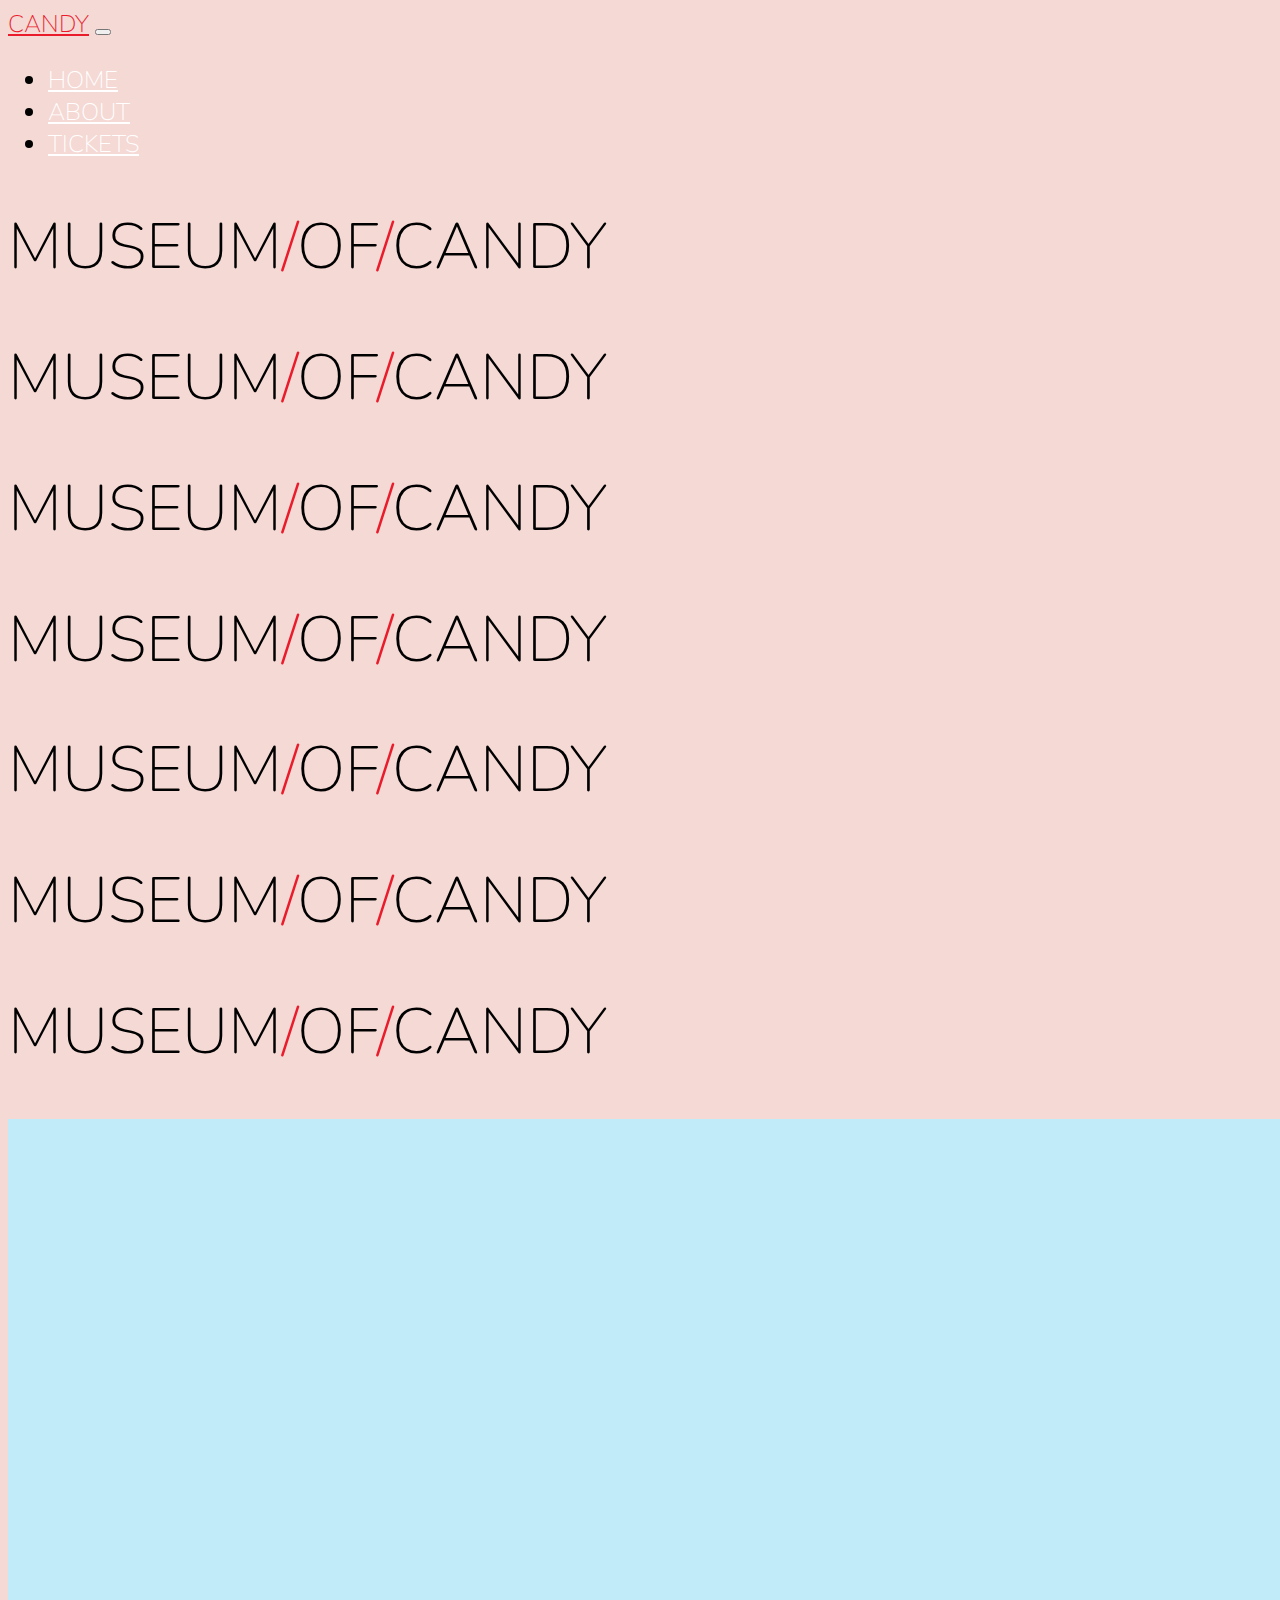
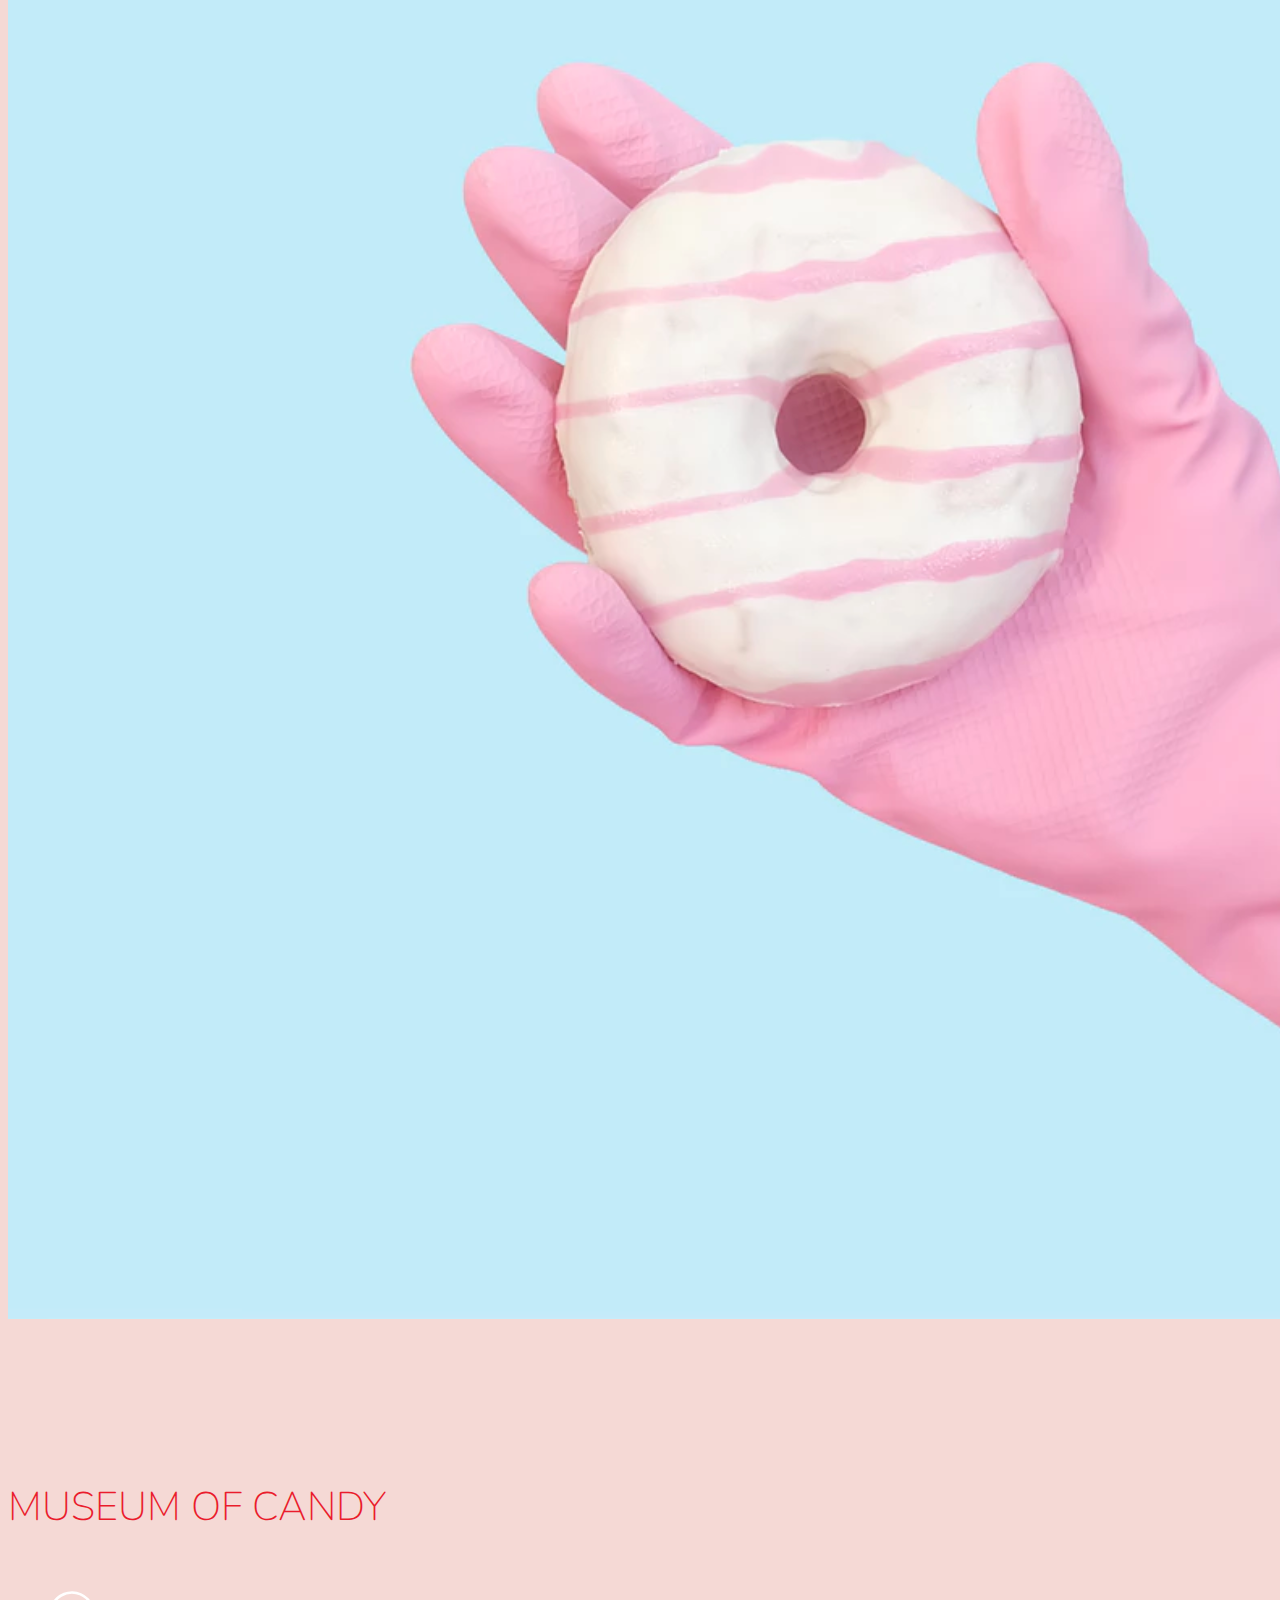
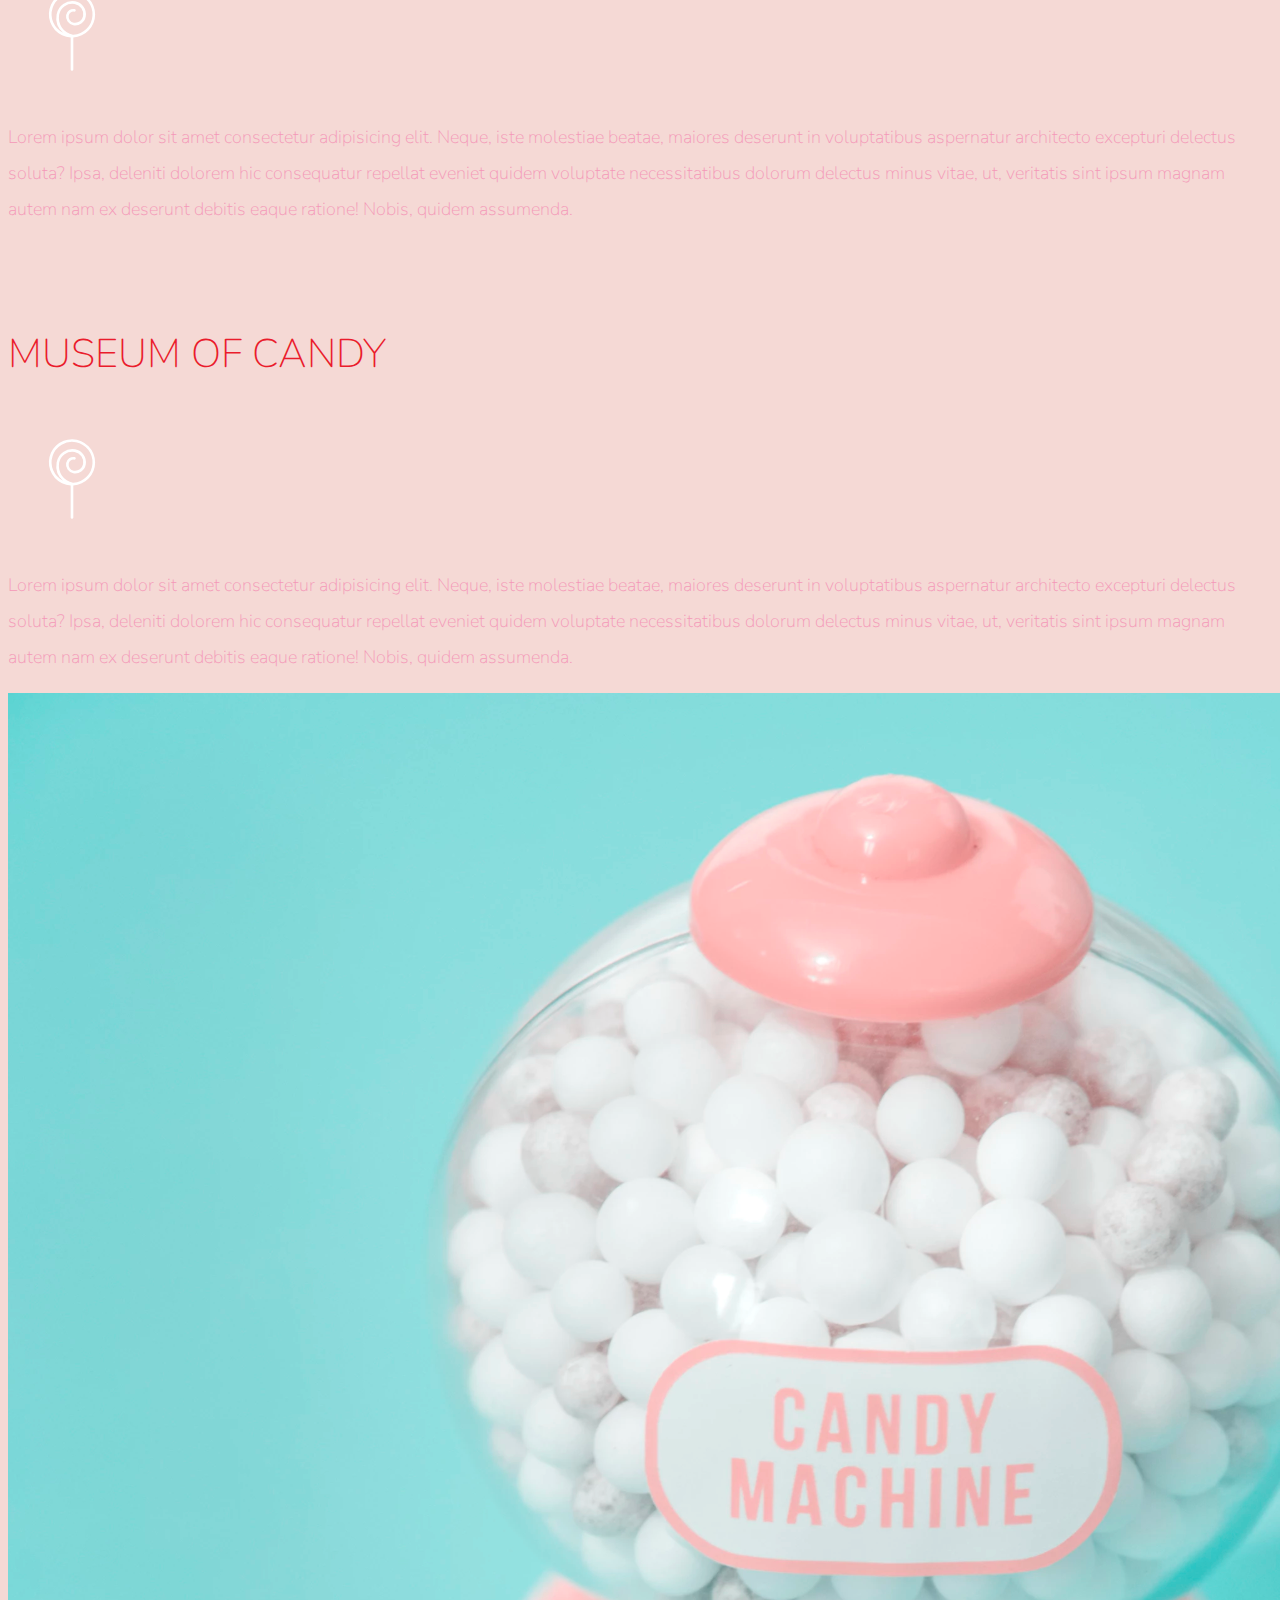
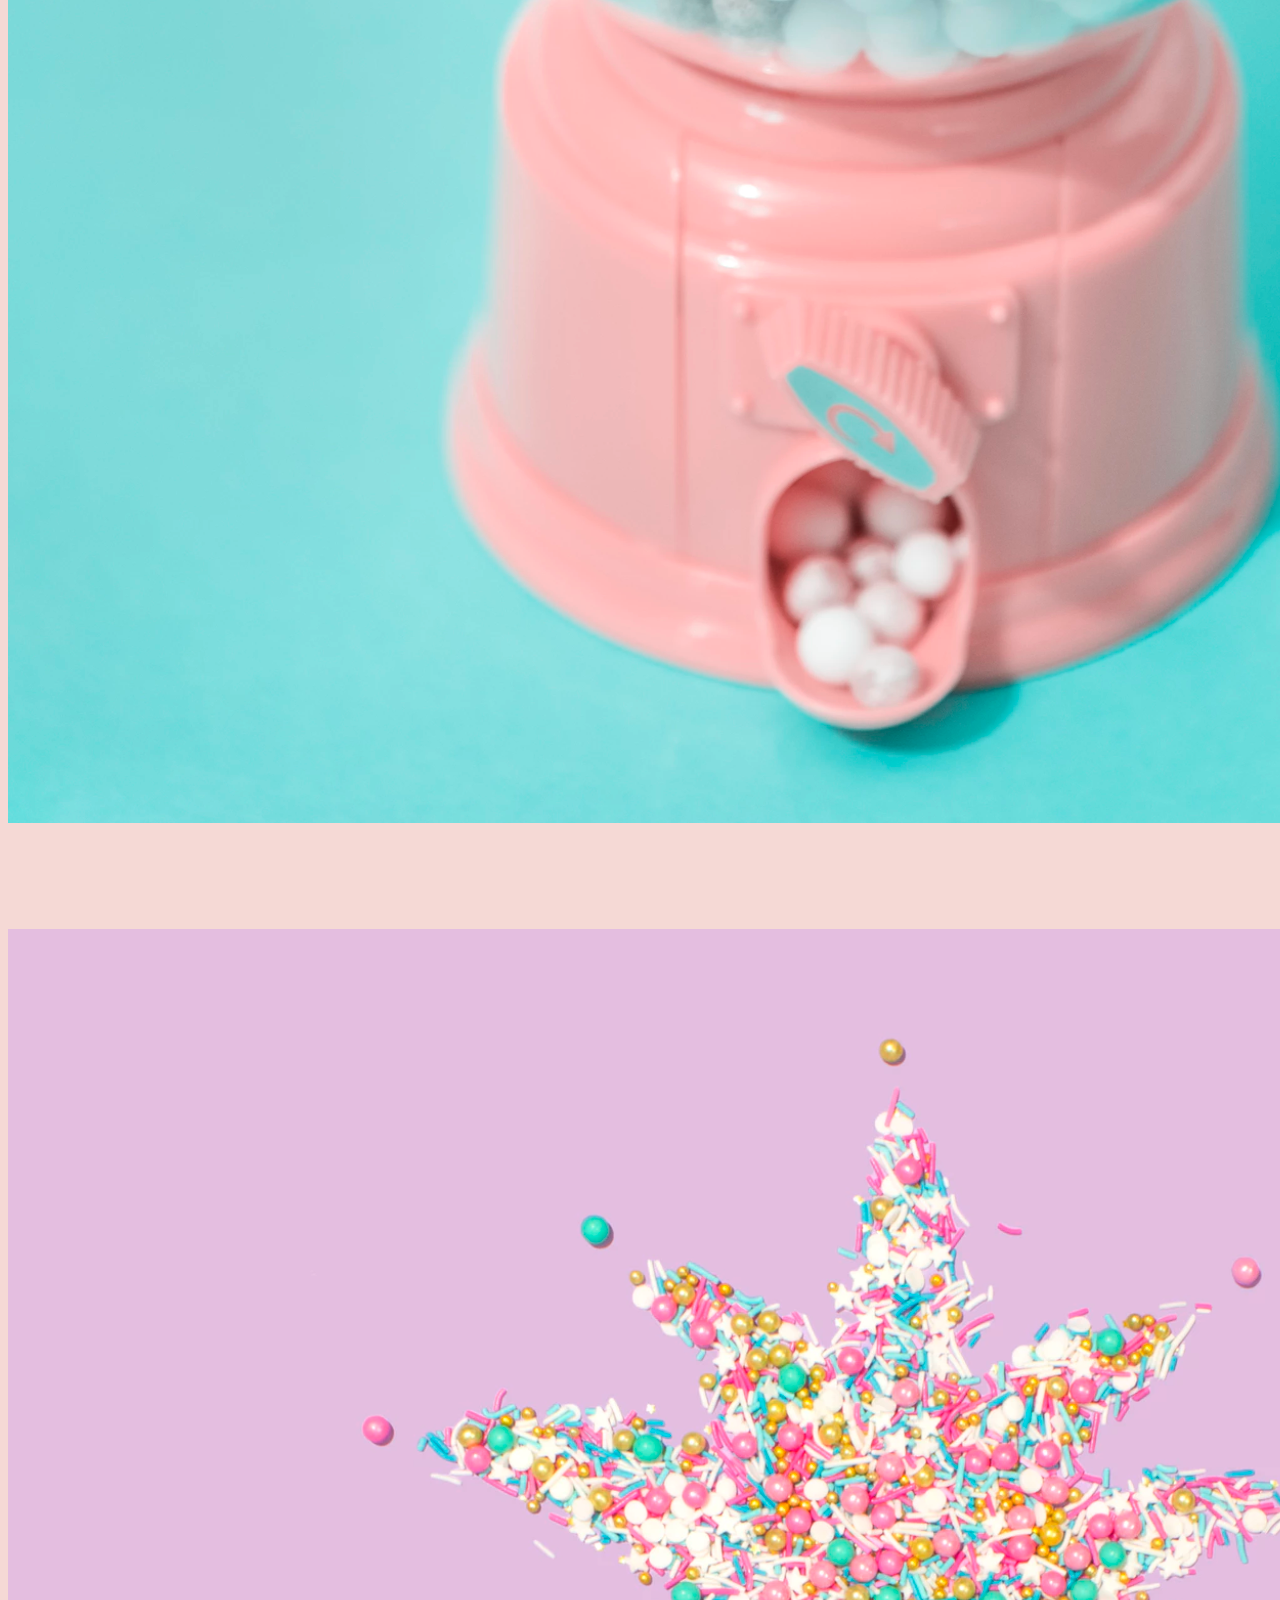
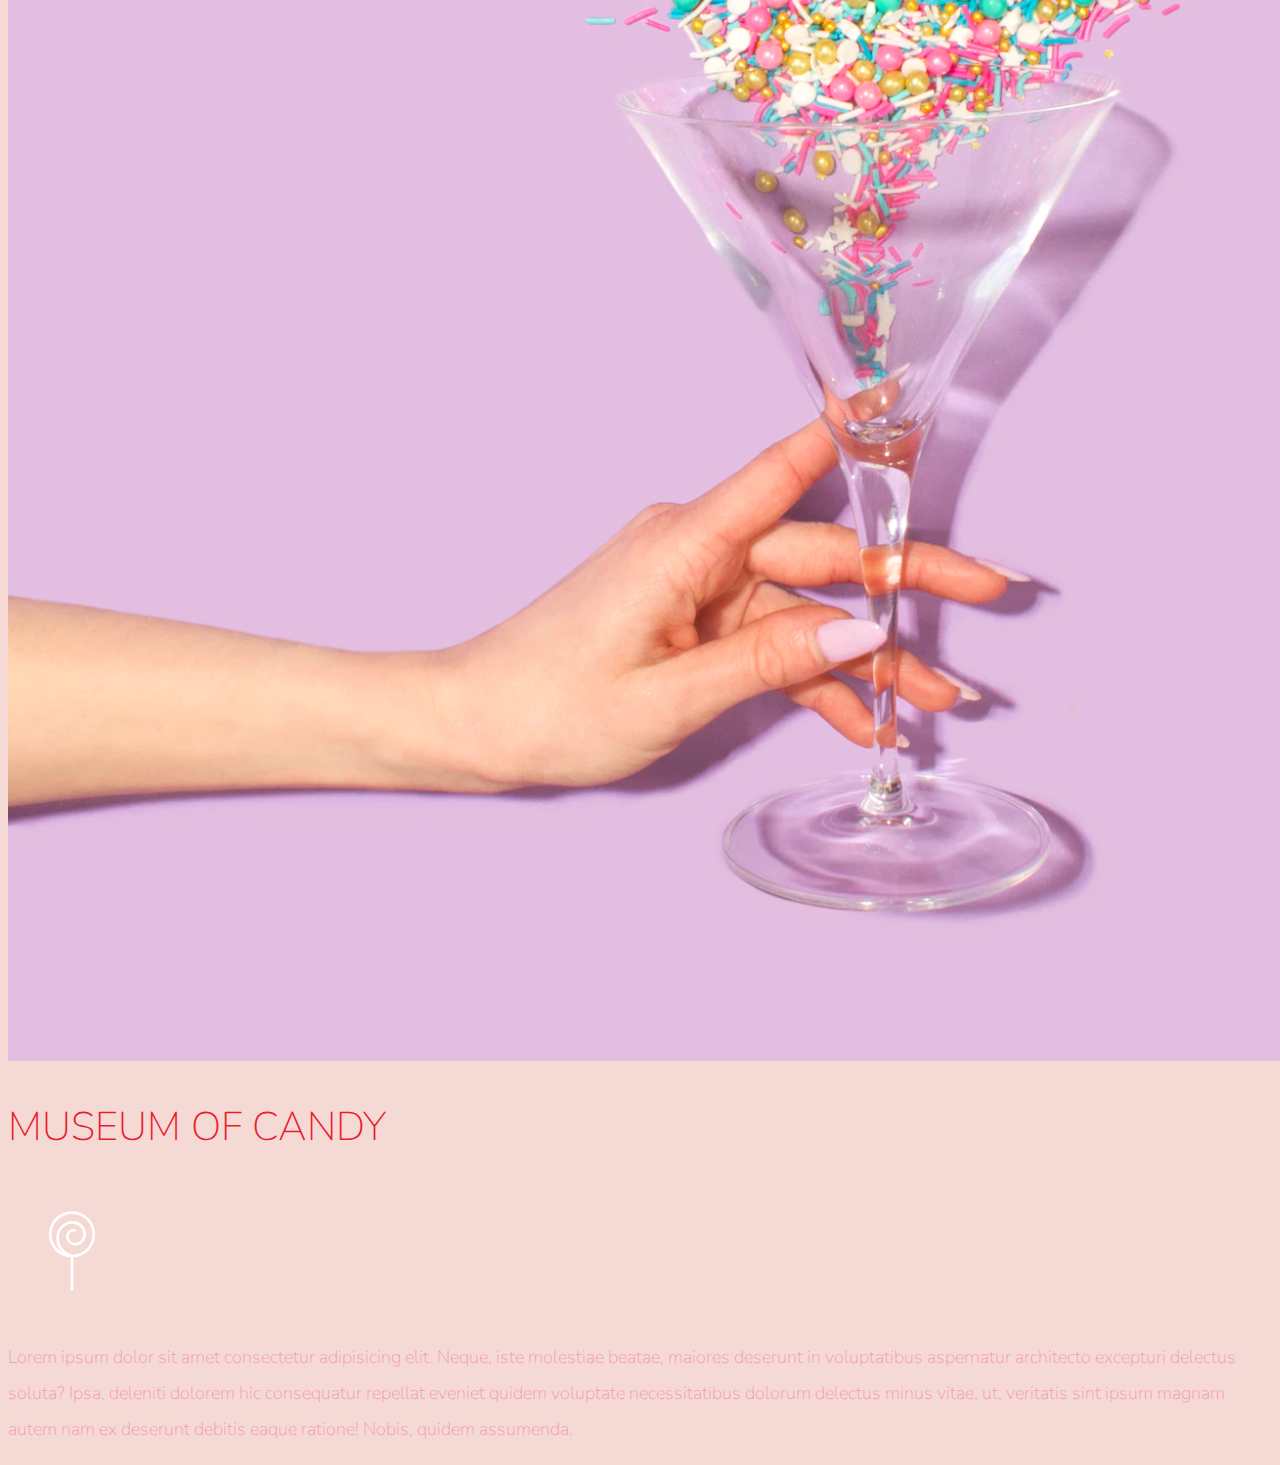
==== Museum-of-candy/Museum.html @ aa5baa34 "museum" ====
<!doctype html>
<html lang="en">

<head>
    <!-- Required meta tags -->
    <meta charset="utf-8">
    <meta name="viewport" content="width=device-width, initial-scale=1, shrink-to-fit=no">

    <!-- Google Font -->
    <link href="https://fonts.googleapis.com/css?family=Nunito:200,300,400,700" rel="stylesheet">

    <!-- Bootstrap CSS -->
    <link rel="stylesheet" href="https://stackpath.bootstrapcdn.com/bootstrap/4.1.3/css/bootstrap.min.css"
        integrity="sha384-MCw98/SFnGE8fJT3GXwEOngsV7Zt27NXFoaoApmYm81iuXoPkFOJwJ8ERdknLPMO" crossorigin="anonymous">

    <!-- Custom CSS -->
    <link rel="stylesheet" href="Museum.css">

    <title>Museum of Candy</title>
</head>

<body>
    <nav id="mainNavbar" class="navbar navbar-dark navbar-expand-md py-0 fixed-top">
        <a href="#" class="navbar-brand">CANDY</a>
        <button class="navbar-toggler" data-toggle="collapse" data-target="#navLinks" aria-label="Toggle navigation">
            <span class="navbar-toggler-icon"></span>
        </button>
        <div class="collapse navbar-collapse" id="navLinks">
            <ul class="navbar-nav">
                <li class="nav-item">
                    <a href="" class="nav-link">HOME</a>
                </li>
                <li class="nav-item">
                    <a href="" class="nav-link">ABOUT</a>
                </li>
                <li class="nav-item">
                    <a href="" class="nav-link">TICKETS</a>
                </li>
            </ul>
        </div>
    </nav>

    <section class="container-fluid px-0">
        <div class="row align-items-center">
            <div class="col-lg-6">
                <div id="headingGroup" class="text-white text-center d-none d-lg-block mt-5">
                    <h1 class="">MUSEUM<span>/</span>OF<span>/</span>CANDY</h1>
                    <h1 class="">MUSEUM<span>/</span>OF<span>/</span>CANDY</h1>
                    <h1 class="">MUSEUM<span>/</span>OF<span>/</span>CANDY</h1>
                    <h1 class="">MUSEUM<span>/</span>OF<span>/</span>CANDY</h1>
                    <h1 class="">MUSEUM<span>/</span>OF<span>/</span>CANDY</h1>
                    <h1 class="">MUSEUM<span>/</span>OF<span>/</span>CANDY</h1>
                    <h1 class="">MUSEUM<span>/</span>OF<span>/</span>CANDY</h1>
                </div>
            </div>
            <div class="col-lg-6">
                <img class="img-fluid" src="./images/hand2.png" alt="">
            </div>
        </div>
    </section>

    <section class="container-fluid px-0">
        <div class="row align-items-center content">
            <div class="col-md-6 order-2 order-md-1">
                <img src="milk.png" alt="" class="img-fluid">
            </div>
            <div class="col-md-6 text-center order-1 order-md-2">
                <div class="row justify-content-center">
                    <div class="col-10 col-lg-8 blurb mb-5 mb-md-0">
                        <h2>MUSEUM OF CANDY</h2>
                        <img src="./images/lolli_icon.png" alt="" class="d-none d-lg-inline">
                        <p class="lead">Lorem ipsum dolor sit amet consectetur adipisicing elit. Neque, iste molestiae
                            beatae, maiores deserunt
                            in voluptatibus
                            aspernatur architecto excepturi delectus soluta? Ipsa, deleniti dolorem hic consequatur
                            repellat eveniet quidem
                            voluptate necessitatibus dolorum delectus minus vitae, ut, veritatis sint ipsum magnam
                            autem nam ex deserunt debitis
                            eaque ratione! Nobis, quidem assumenda.</p>
                    </div>
                </div>
            </div>
        </div>
        <div class="row align-items-center content">
            <div class="col-md-6 text-center">
                <div class="row justify-content-center">
                    <div class="col-10 col-lg-8 blurb mb-5 mb-md-0">
                        <h2>MUSEUM OF CANDY</h2>
                        <img src="./images/lolli_icon.png" alt="" class="d-none d-lg-inline">
                        <p class="lead">Lorem ipsum dolor sit amet consectetur adipisicing elit. Neque, iste molestiae
                            beatae, maiores deserunt
                            in voluptatibus
                            aspernatur architecto excepturi delectus soluta? Ipsa, deleniti dolorem hic consequatur
                            repellat eveniet quidem
                            voluptate necessitatibus dolorum delectus minus vitae, ut, veritatis sint ipsum magnam
                            autem nam ex deserunt debitis
                            eaque ratione! Nobis, quidem assumenda.</p>
                    </div>
                </div>
            </div>
            <div class="col-md-6">
                <img src="./images/gumball.png" alt="" class="img-fluid">
            </div>
        </div>
        <div class="row align-items-center content">
            <div class="col-md-6 order-2 order-md-1">
                <img src="./images/sprinkles.png" alt="" class="img-fluid">
            </div>
            <div class="col-md-6 text-center order-1 order-md-2">
                <div class="row justify-content-center">
                    <div class="col-10 col-lg-8 blurb mb-5 mb-md-0">
                        <h2>MUSEUM OF CANDY</h2>
                        <img src="./images/lolli_icon.png" alt="" class="d-none d-lg-inline">
                        <p class="lead">Lorem ipsum dolor sit amet consectetur adipisicing elit. Neque, iste molestiae
                            beatae, maiores
                            deserunt
                            in voluptatibus
                            aspernatur architecto excepturi delectus soluta? Ipsa, deleniti dolorem hic consequatur
                            repellat eveniet
                            quidem
                            voluptate necessitatibus dolorum delectus minus vitae, ut, veritatis sint ipsum magnam
                            autem nam ex deserunt
                            debitis
                            eaque ratione! Nobis, quidem assumenda.</p>
                    </div>
                </div>
            </div>
        </div>
    </section>

    <!-- Optional JavaScript -->
    <!-- jQuery first, then Popper.js, then Bootstrap JS -->
    <script src="https://code.jquery.com/jquery-3.3.1.slim.min.js"
        integrity="sha384-q8i/X+965DzO0rT7abK41JStQIAqVgRVzpbzo5smXKp4YfRvH+8abtTE1Pi6jizo"
        crossorigin="anonymous"></script>
    <script src="https://cdnjs.cloudflare.com/ajax/libs/popper.js/1.14.3/umd/popper.min.js"
        integrity="sha384-ZMP7rVo3mIykV+2+9J3UJ46jBk0WLaUAdn689aCwoqbBJiSnjAK/l8WvCWPIPm49"
        crossorigin="anonymous"></script>
    <script src="https://stackpath.bootstrapcdn.com/bootstrap/4.1.3/js/bootstrap.min.js"
        integrity="sha384-ChfqqxuZUCnJSK3+MXmPNIyE6ZbWh2IMqE241rYiqJxyMiZ6OW/JmZQ5stwEULTy"
        crossorigin="anonymous"></script>

    <script>
        $(function () {
            $(document).scroll(function () {
                var $nav = $("#mainNavbar");
                $nav.toggleClass("scrolled", $(this).scrollTop() > $nav.height());
            })
        })
    </script>
</body>

</html>
---- Museum-of-candy/Museum.css ----
body {
    background-color: #f5d9d5;
    font-family: "Nunito", sans-serif;
}

.blurb h2 {
    color: #ea1c2c;
    font-weight: 100;
    font-size: 2.5rem;
}

.blurb p {
    color: #f498b8;
    font-weight: 100;
    font-size: 1.125rem;
    line-height: 2;
}

.content {
    margin-top: 100px;
}

#mainNavbar {
    font-size: 1.5rem;
    font-weight: 100;
}

#mainNavbar .nav-link {
    color: white;
}

#mainNavbar .nav-link:hover {
    color: #ea1c2c
}

#mainNavbar .navbar-brand {
    color: #ea1c2c;
    font-size: 1.5rem;
}

#headingGroup span {
    color: #ea1c2c;
}

#headingGroup h1 {
    font-weight: 100;
    font-size: 4rem;
}

.navbar.scrolled {
    background-color: rgb(222,192,222);
    transition: background 500ms;
}

@media (max-width: 1200px) {
    #headingGroup h1 {
        font-weight: 100;
        font-size: 3rem;
    }
}
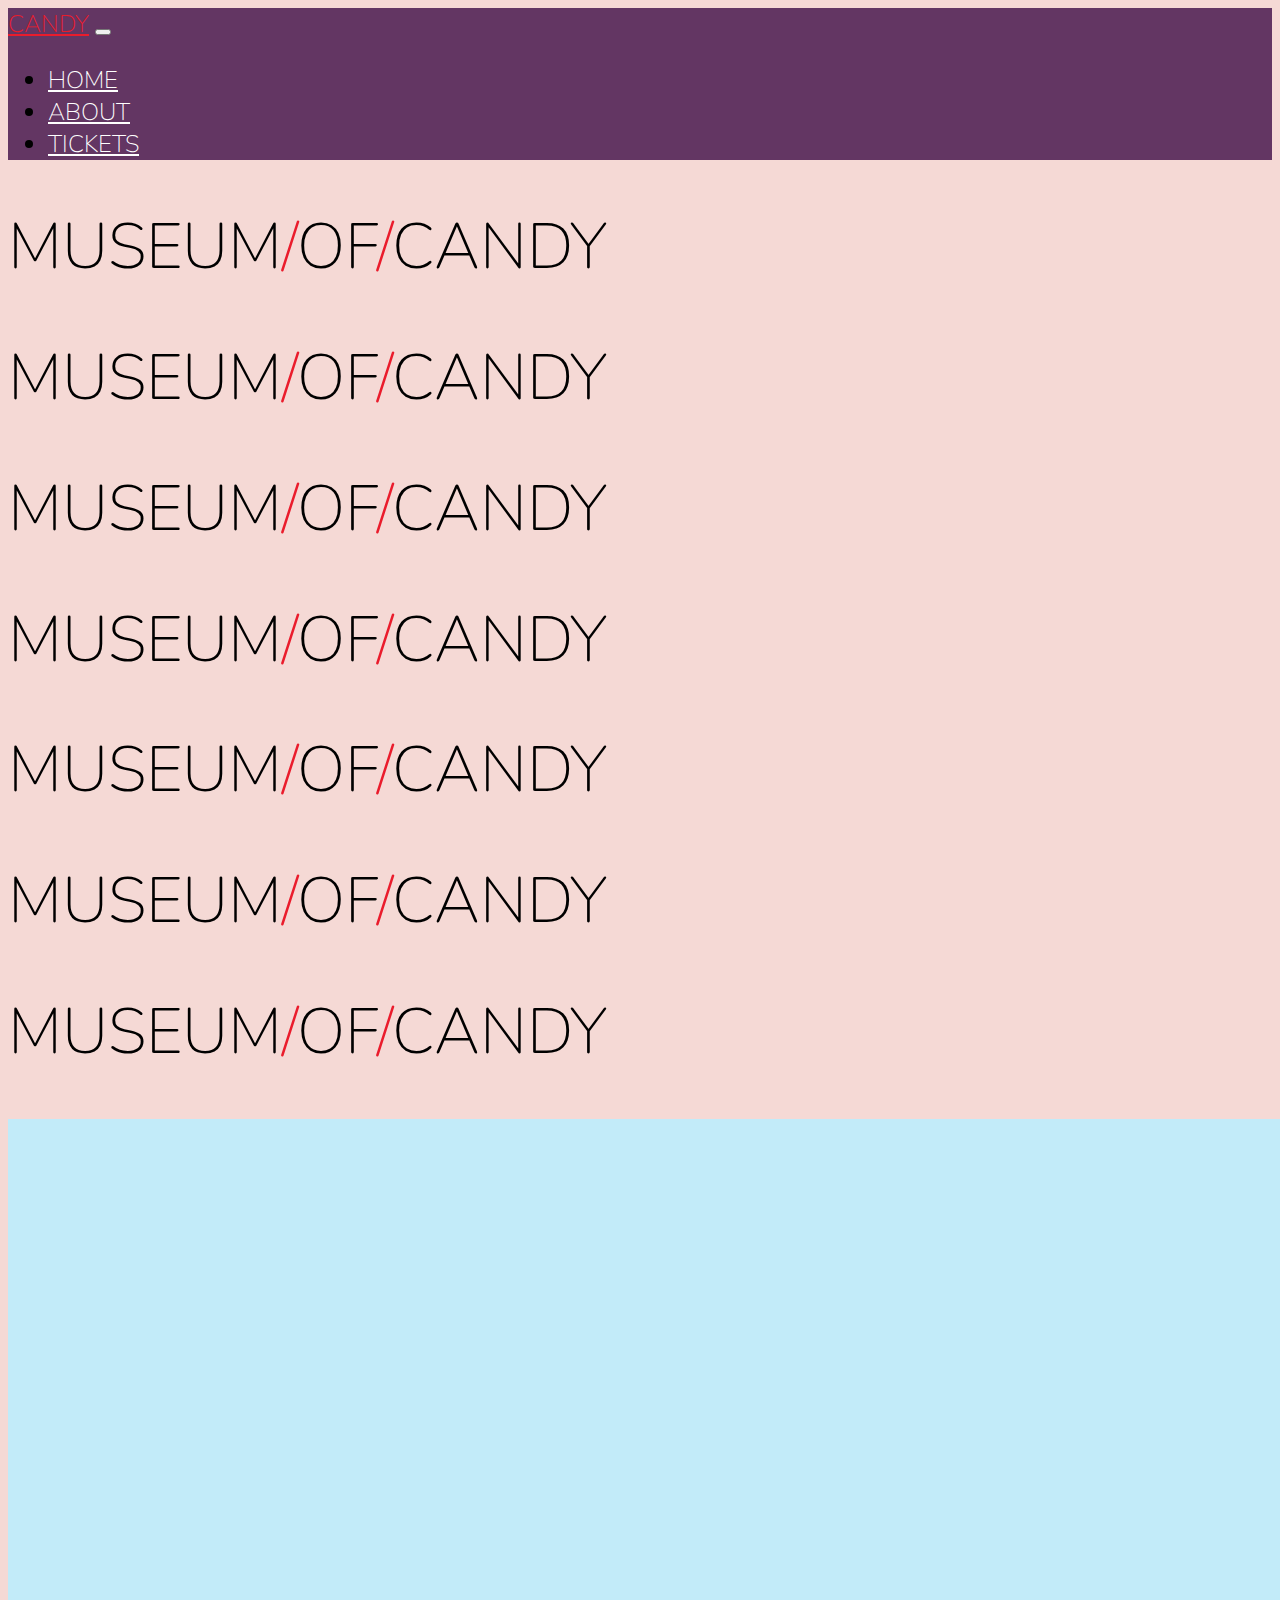
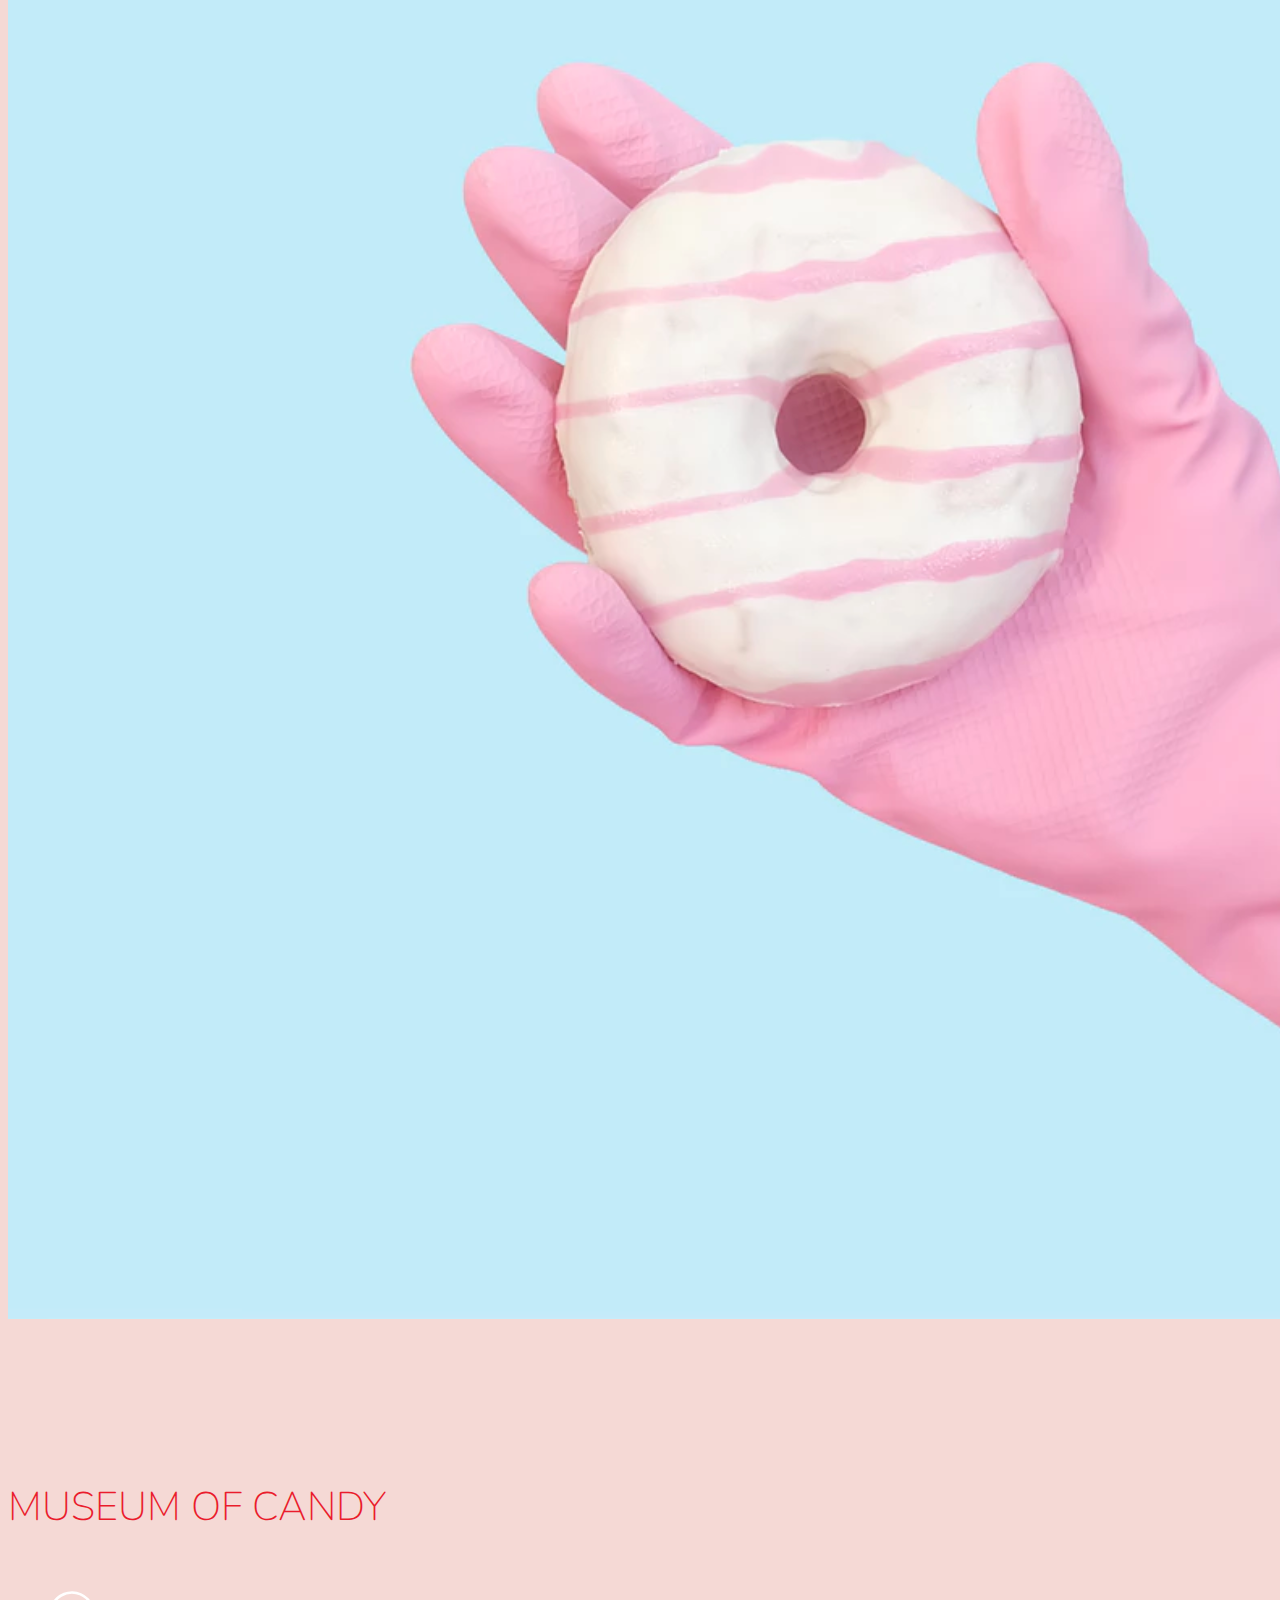
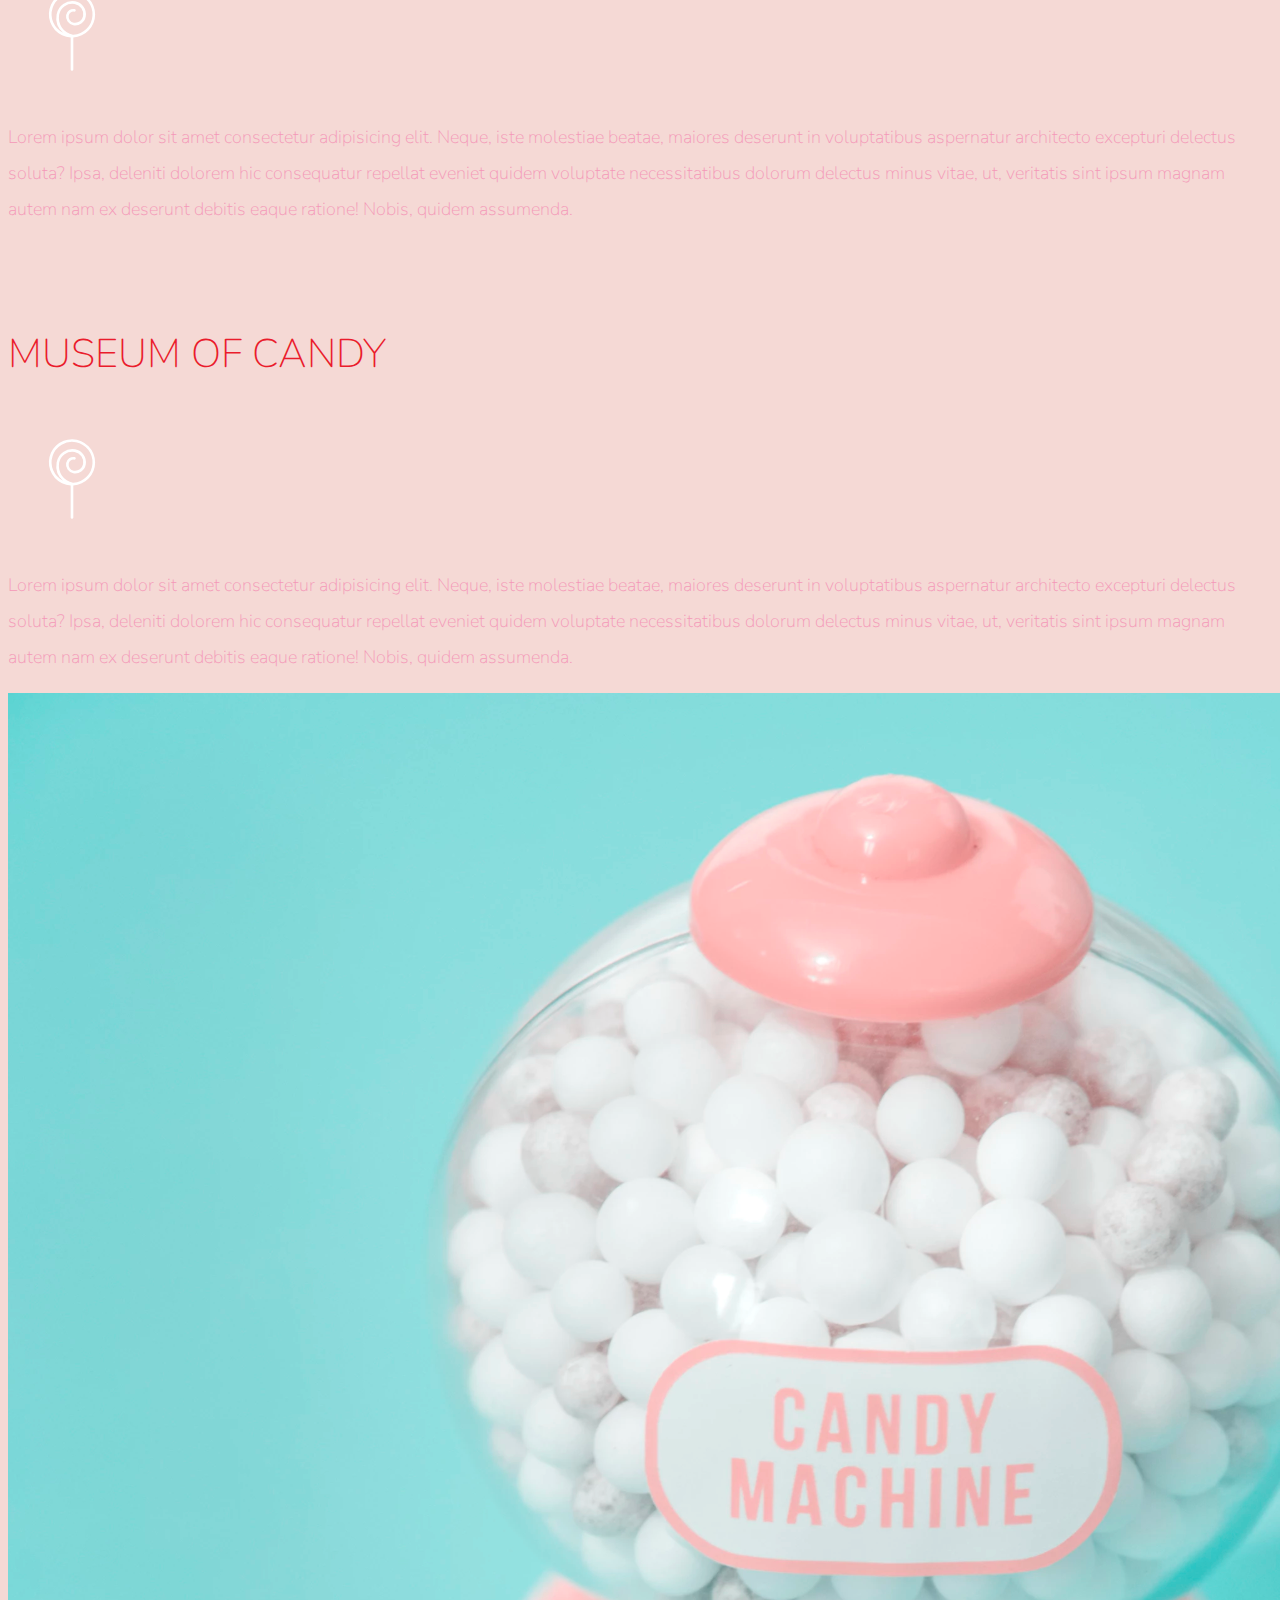
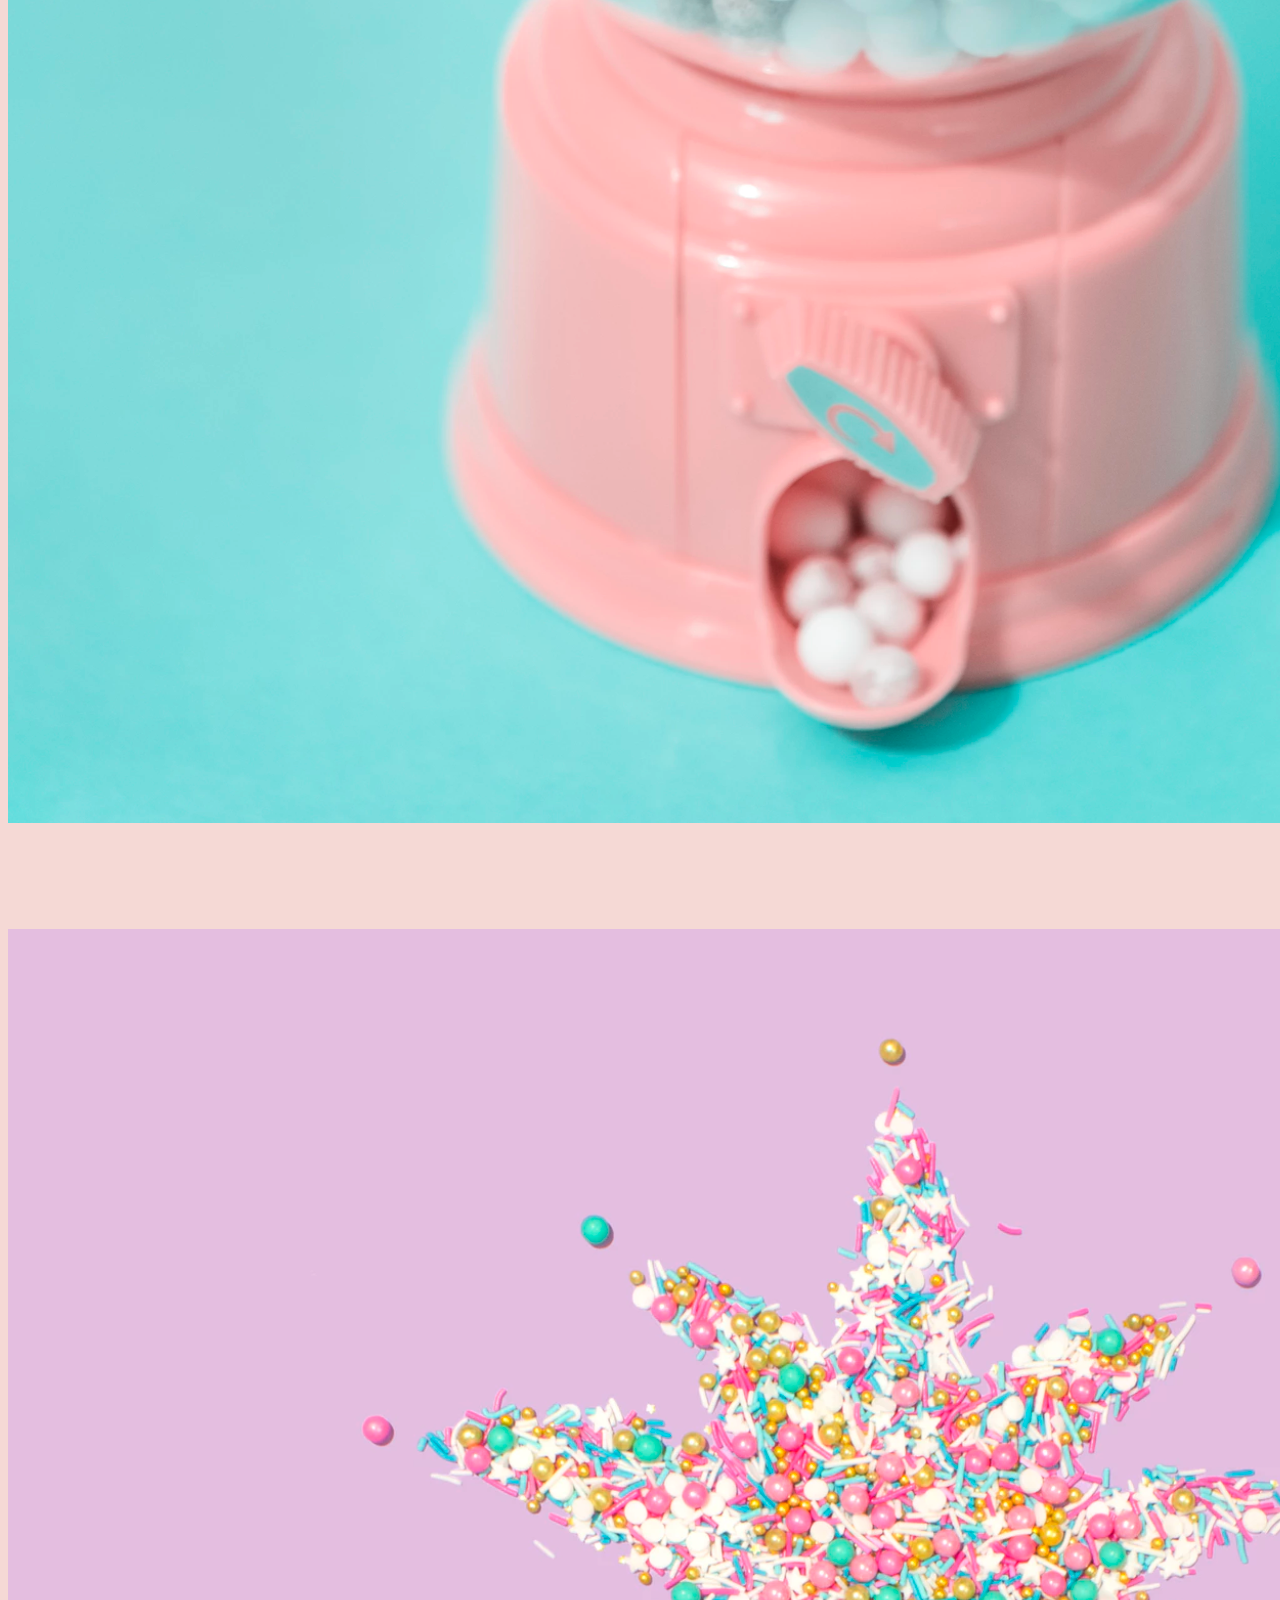
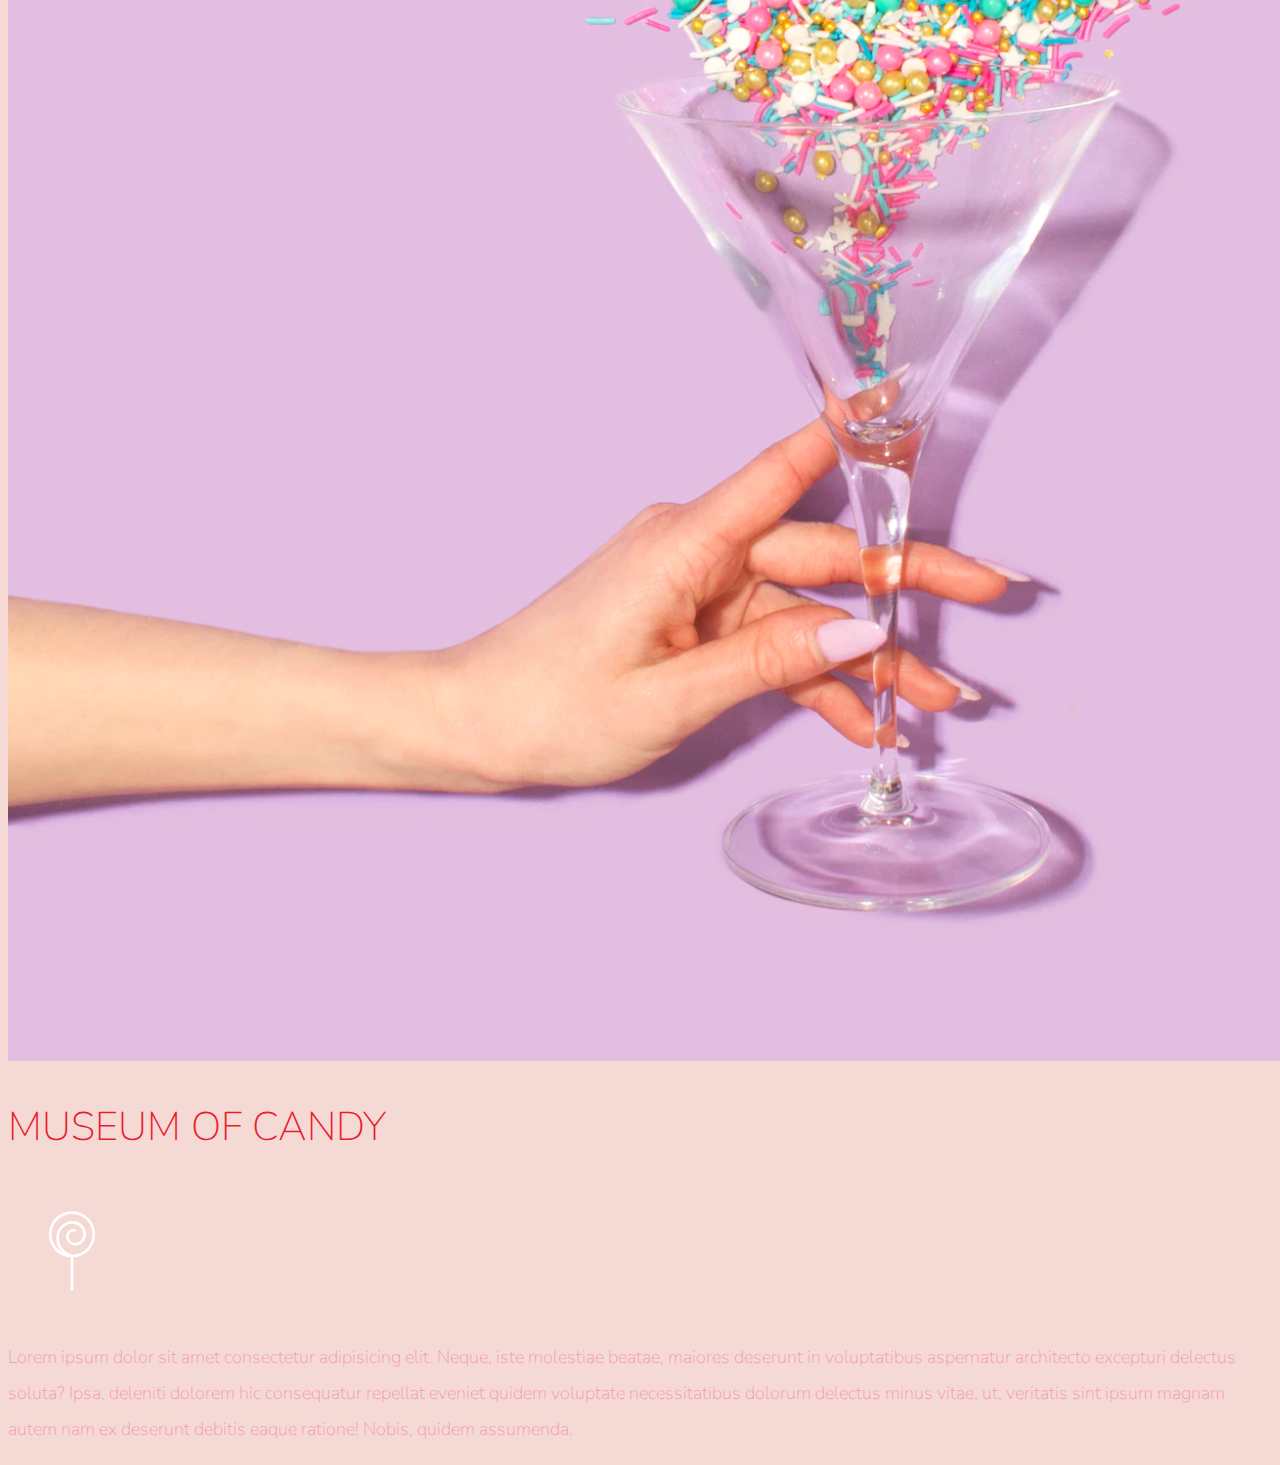
==== commit 5041990c: "Museum fixed" ====
--- a/Museum-of-candy/Museum.html
+++ b/Museum-of-candy/Museum.html
@@ -2,20 +2,13 @@
 <html lang="en">
 
 <head>
-    <!-- Required meta tags -->
     <meta charset="utf-8">
     <meta name="viewport" content="width=device-width, initial-scale=1, shrink-to-fit=no">
 
-    <!-- Google Font -->
     <link href="https://fonts.googleapis.com/css?family=Nunito:200,300,400,700" rel="stylesheet">
-
-    <!-- Bootstrap CSS -->
     <link rel="stylesheet" href="https://stackpath.bootstrapcdn.com/bootstrap/4.1.3/css/bootstrap.min.css"
         integrity="sha384-MCw98/SFnGE8fJT3GXwEOngsV7Zt27NXFoaoApmYm81iuXoPkFOJwJ8ERdknLPMO" crossorigin="anonymous">
-
-    <!-- Custom CSS -->
     <link rel="stylesheet" href="Museum.css">
-
     <title>Museum of Candy</title>
 </head>
 
@@ -28,10 +21,10 @@
         <div class="collapse navbar-collapse" id="navLinks">
             <ul class="navbar-nav">
                 <li class="nav-item">
-                    <a href="" class="nav-link">HOME</a>
+                    <a href="#home" class="nav-link">HOME</a>
                 </li>
                 <li class="nav-item">
-                    <a href="" class="nav-link">ABOUT</a>
+                    <a href="#about" class="nav-link">ABOUT</a>
                 </li>
                 <li class="nav-item">
                     <a href="" class="nav-link">TICKETS</a>
@@ -40,7 +33,7 @@
         </div>
     </nav>
 
-    <section class="container-fluid px-0">
+    <section class="container-fluid px-0" id="home">
         <div class="row align-items-center">
             <div class="col-lg-6">
                 <div id="headingGroup" class="text-white text-center d-none d-lg-block mt-5">
@@ -59,7 +52,7 @@
         </div>
     </section>
 
-    <section class="container-fluid px-0">
+    <section class="container-fluid px-0" id="about">
         <div class="row align-items-center content">
             <div class="col-md-6 order-2 order-md-1">
                 <img src="milk.png" alt="" class="img-fluid">
@@ -128,26 +121,9 @@
         </div>
     </section>
 
-    <!-- Optional JavaScript -->
-    <!-- jQuery first, then Popper.js, then Bootstrap JS -->
-    <script src="https://code.jquery.com/jquery-3.3.1.slim.min.js"
-        integrity="sha384-q8i/X+965DzO0rT7abK41JStQIAqVgRVzpbzo5smXKp4YfRvH+8abtTE1Pi6jizo"
+    <script src="https://cdn.jsdelivr.net/npm/bootstrap@5.3.3/dist/js/bootstrap.bundle.min.js"
+        integrity="sha384-YvpcrYf0tY3lHB60NNkmXc5s9fDVZLESaAA55NDzOxhy9GkcIdslK1eN7N6jIeHz"
         crossorigin="anonymous"></script>
-    <script src="https://cdnjs.cloudflare.com/ajax/libs/popper.js/1.14.3/umd/popper.min.js"
-        integrity="sha384-ZMP7rVo3mIykV+2+9J3UJ46jBk0WLaUAdn689aCwoqbBJiSnjAK/l8WvCWPIPm49"
-        crossorigin="anonymous"></script>
-    <script src="https://stackpath.bootstrapcdn.com/bootstrap/4.1.3/js/bootstrap.min.js"
-        integrity="sha384-ChfqqxuZUCnJSK3+MXmPNIyE6ZbWh2IMqE241rYiqJxyMiZ6OW/JmZQ5stwEULTy"
-        crossorigin="anonymous"></script>
-
-    <script>
-        $(function () {
-            $(document).scroll(function () {
-                var $nav = $("#mainNavbar");
-                $nav.toggleClass("scrolled", $(this).scrollTop() > $nav.height());
-            })
-        })
-    </script>
 </body>
 
 </html>--- a/Museum-of-candy/Museum.css
+++ b/Museum-of-candy/Museum.css
@@ -2,6 +2,7 @@
     background-color: #f5d9d5;
     font-family: "Nunito", sans-serif;
 }
+
 
 .blurb h2 {
     color: #ea1c2c;
@@ -23,6 +24,7 @@
 #mainNavbar {
     font-size: 1.5rem;
     font-weight: 100;
+    background-color: rgb(99, 54, 99);
 }
 
 #mainNavbar .nav-link {
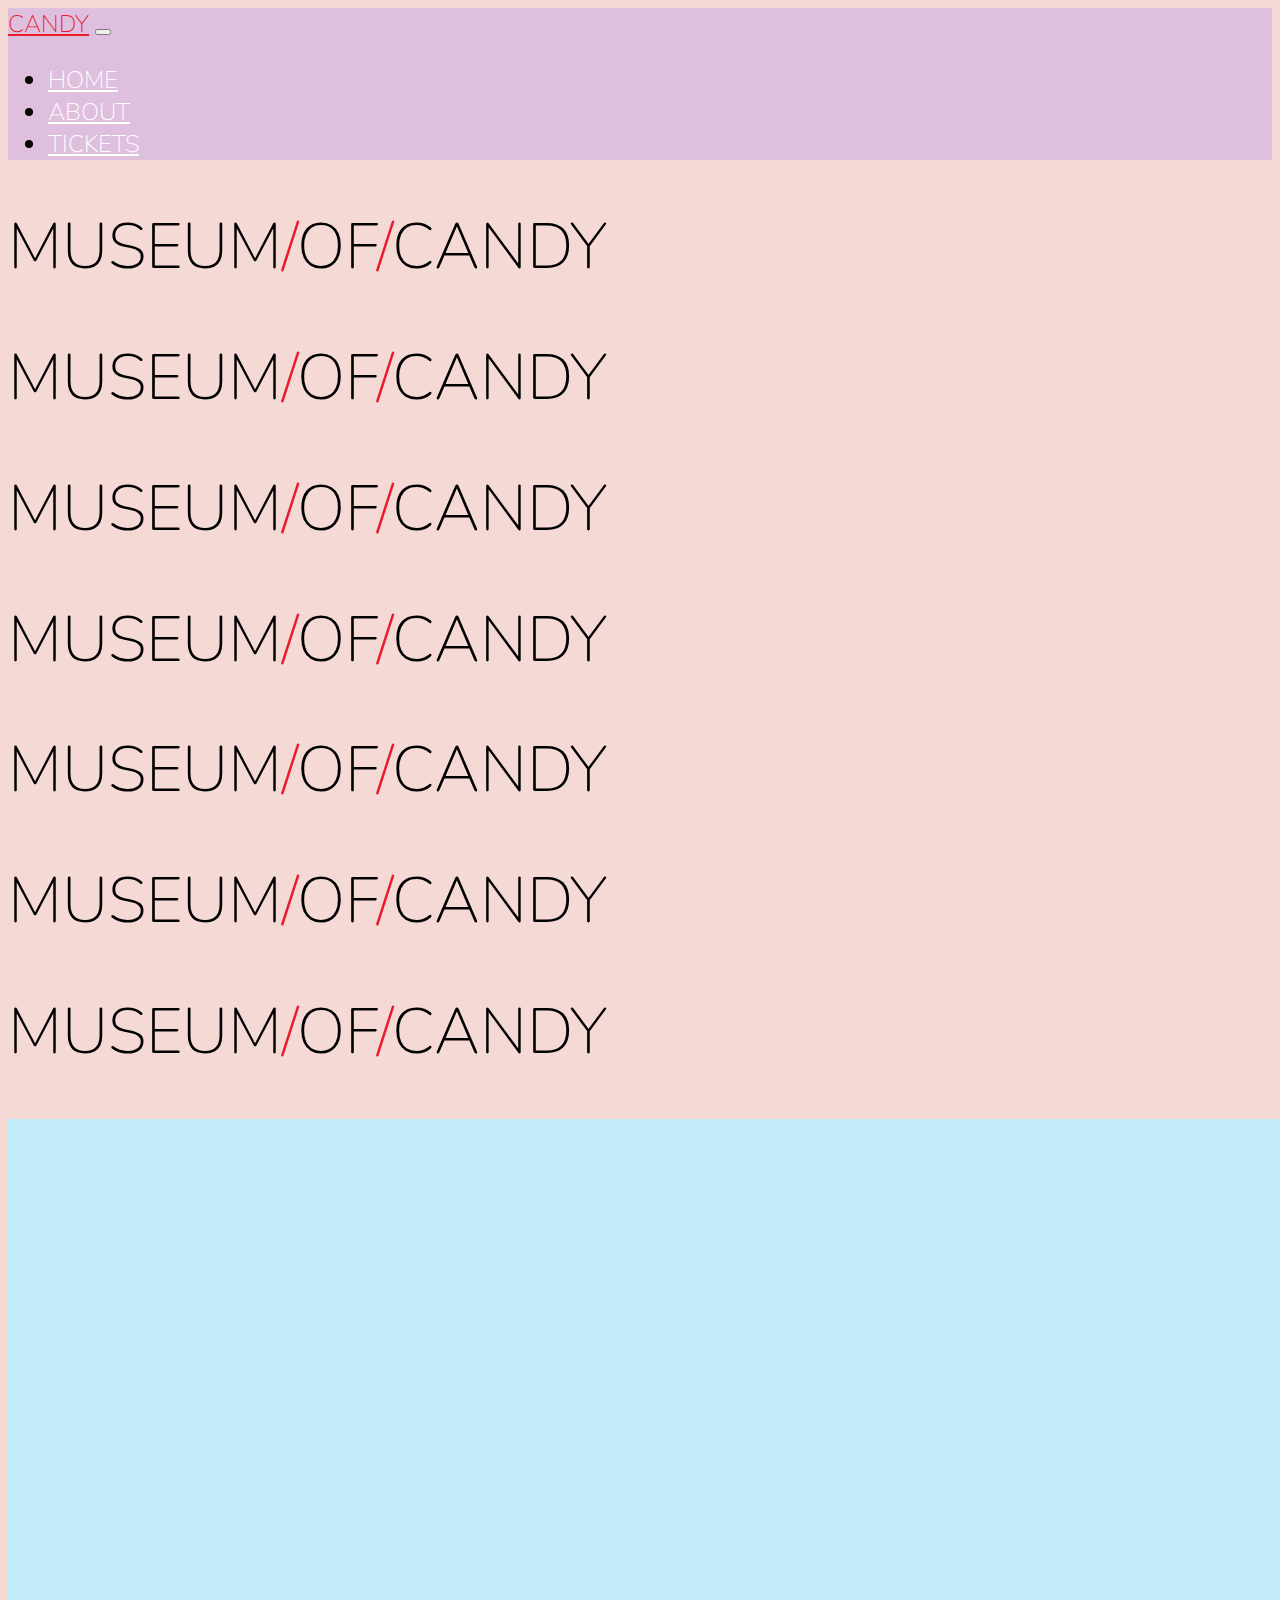
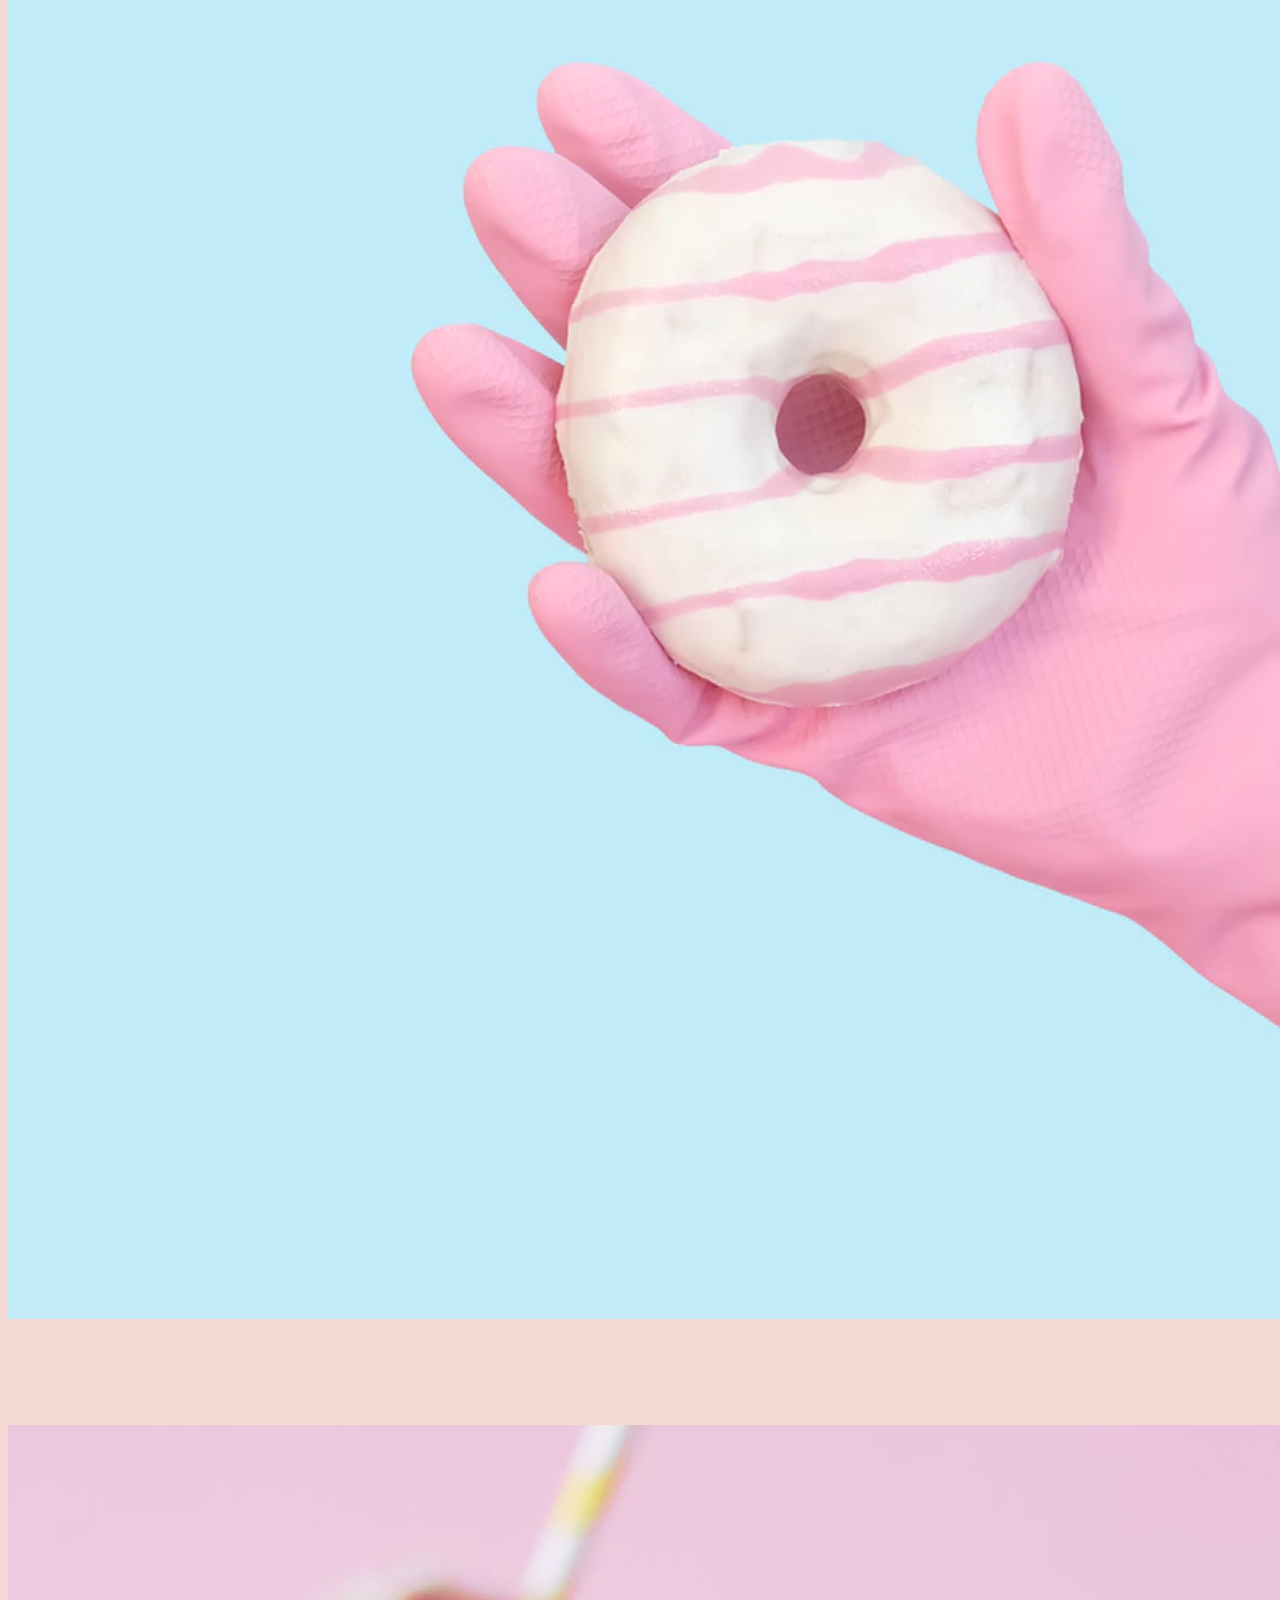
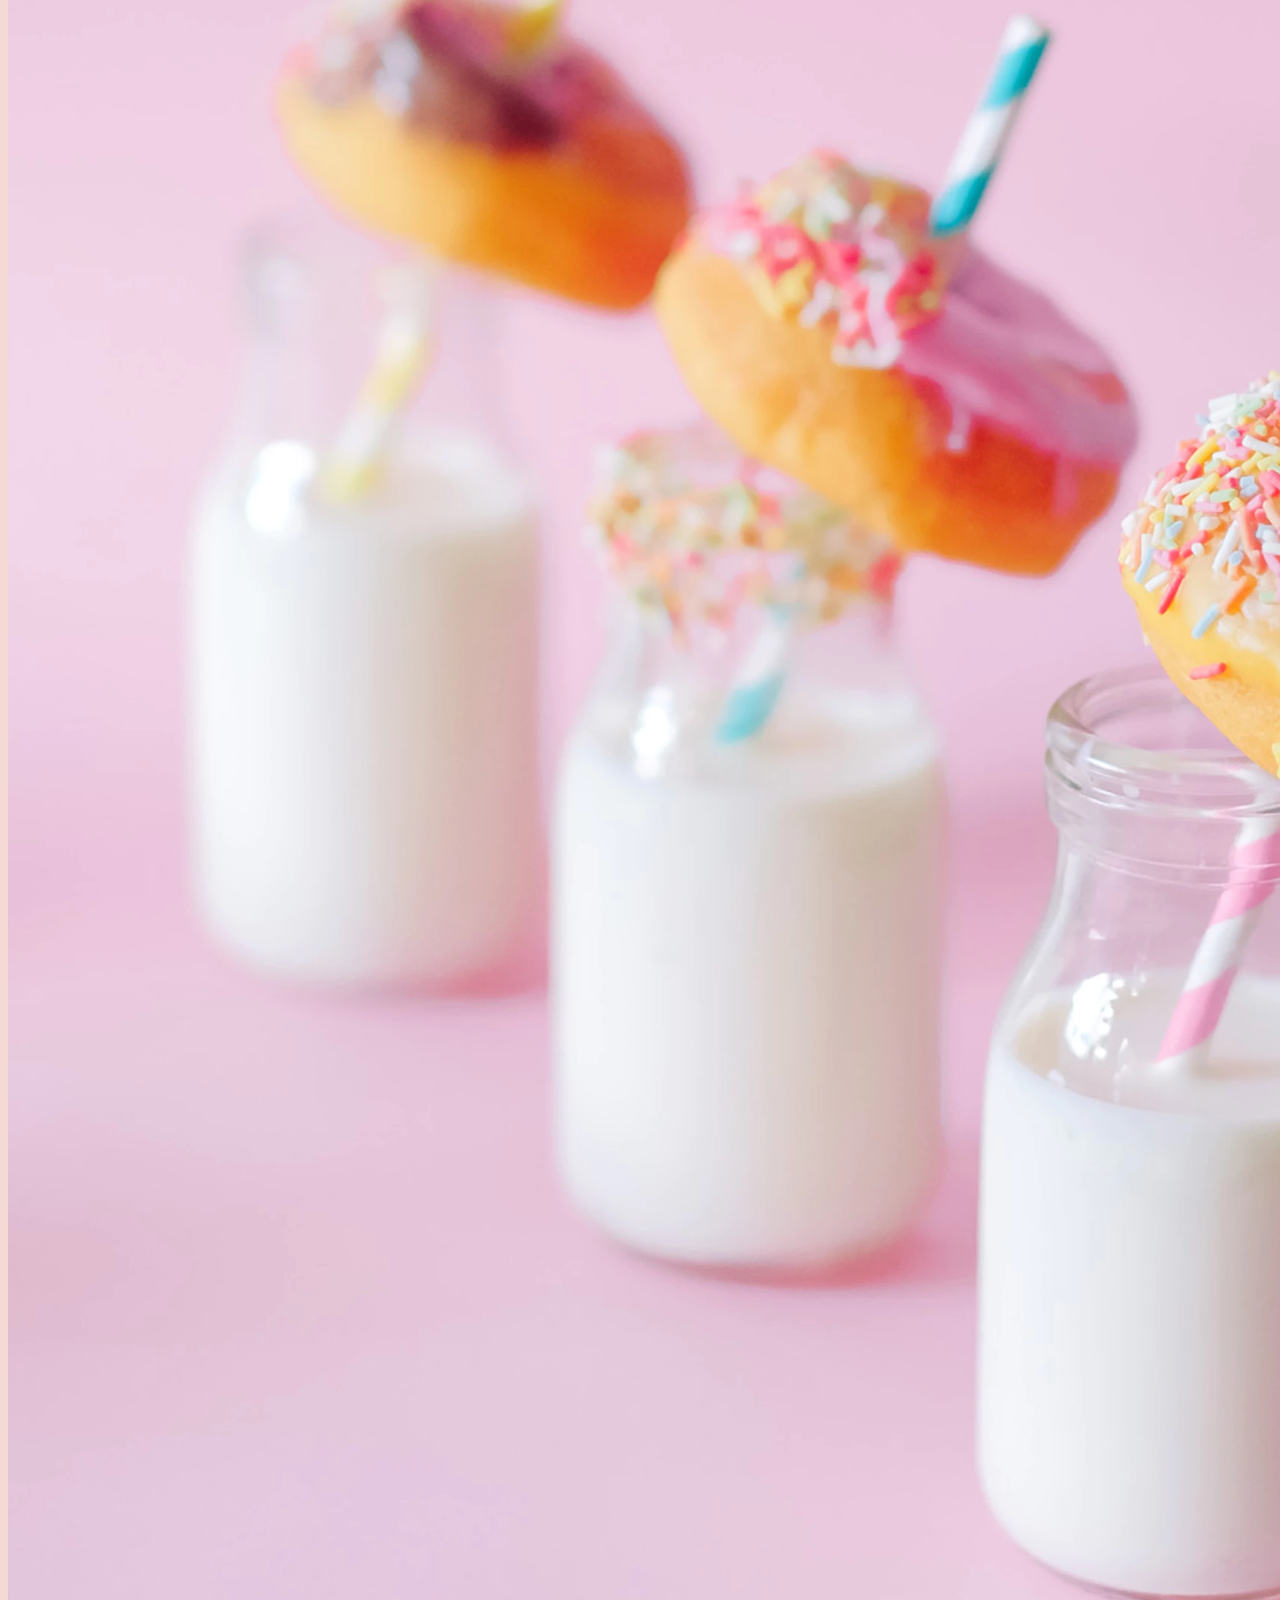
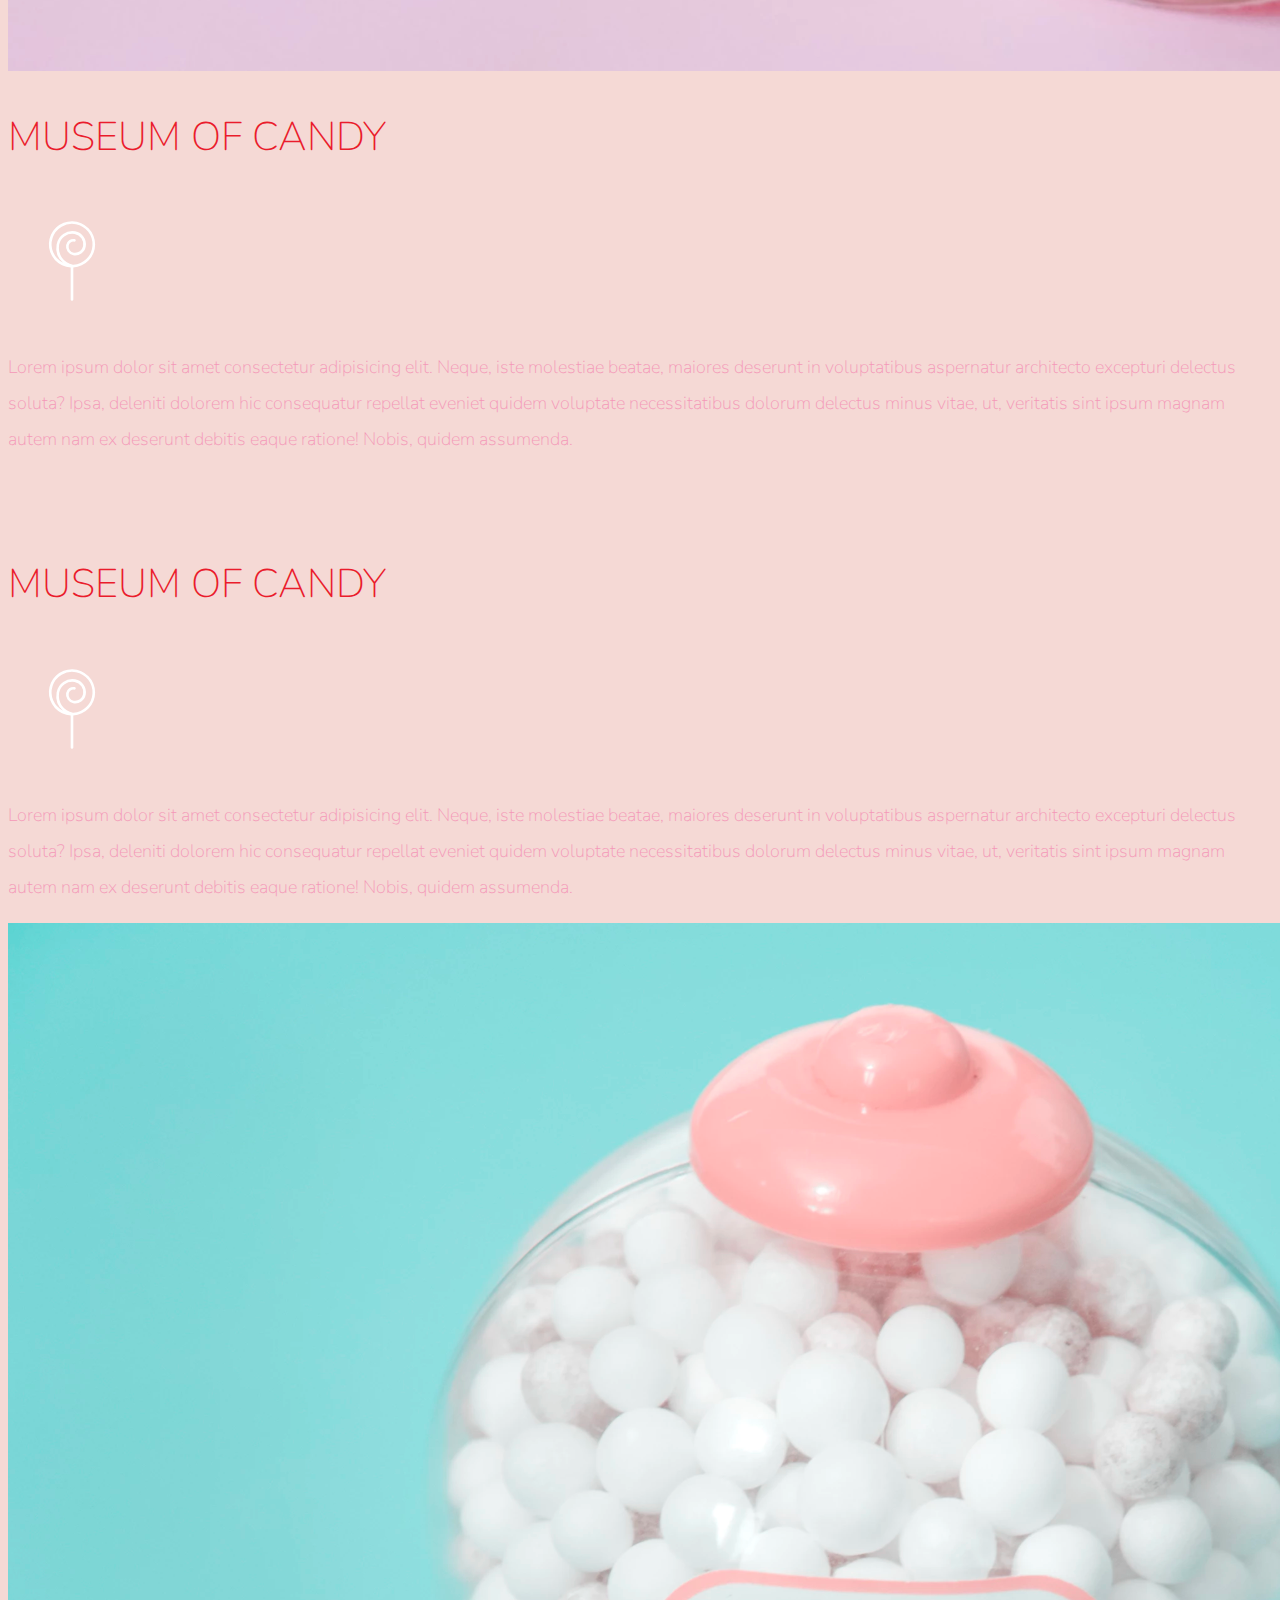
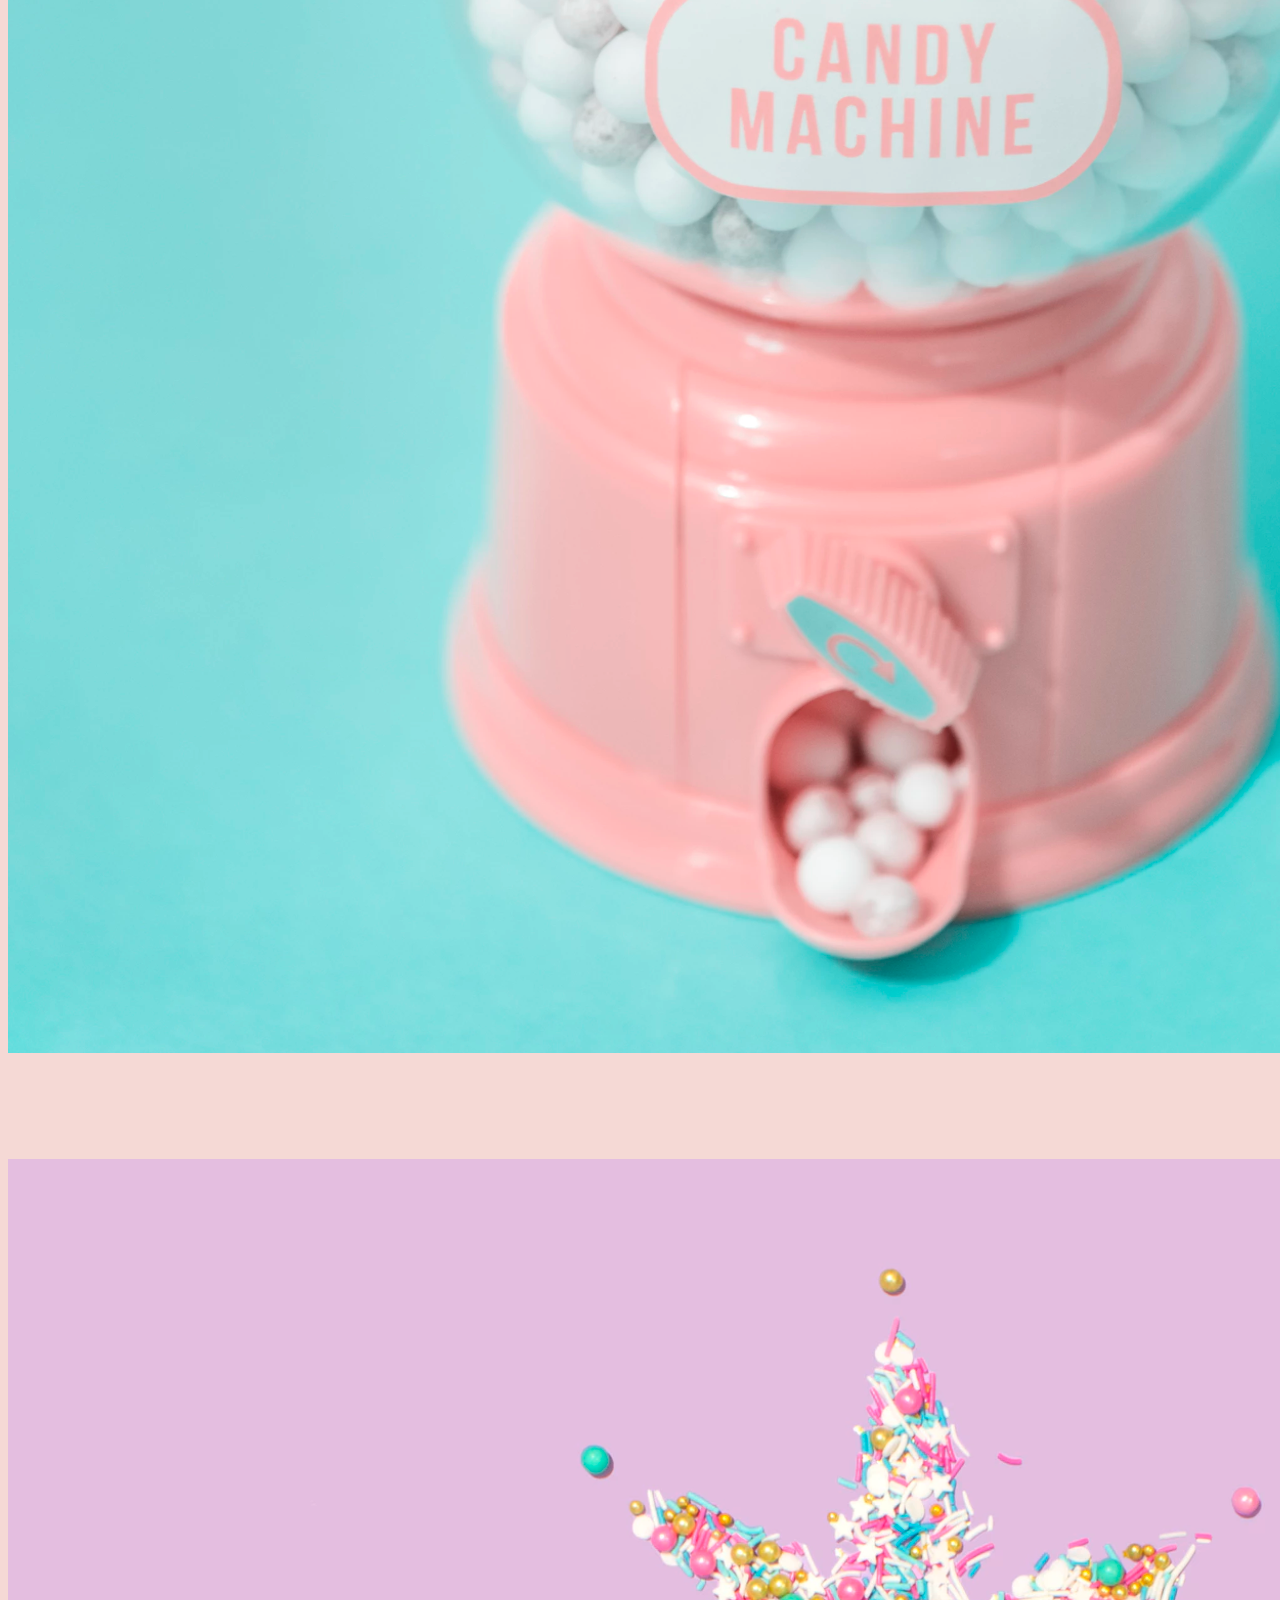
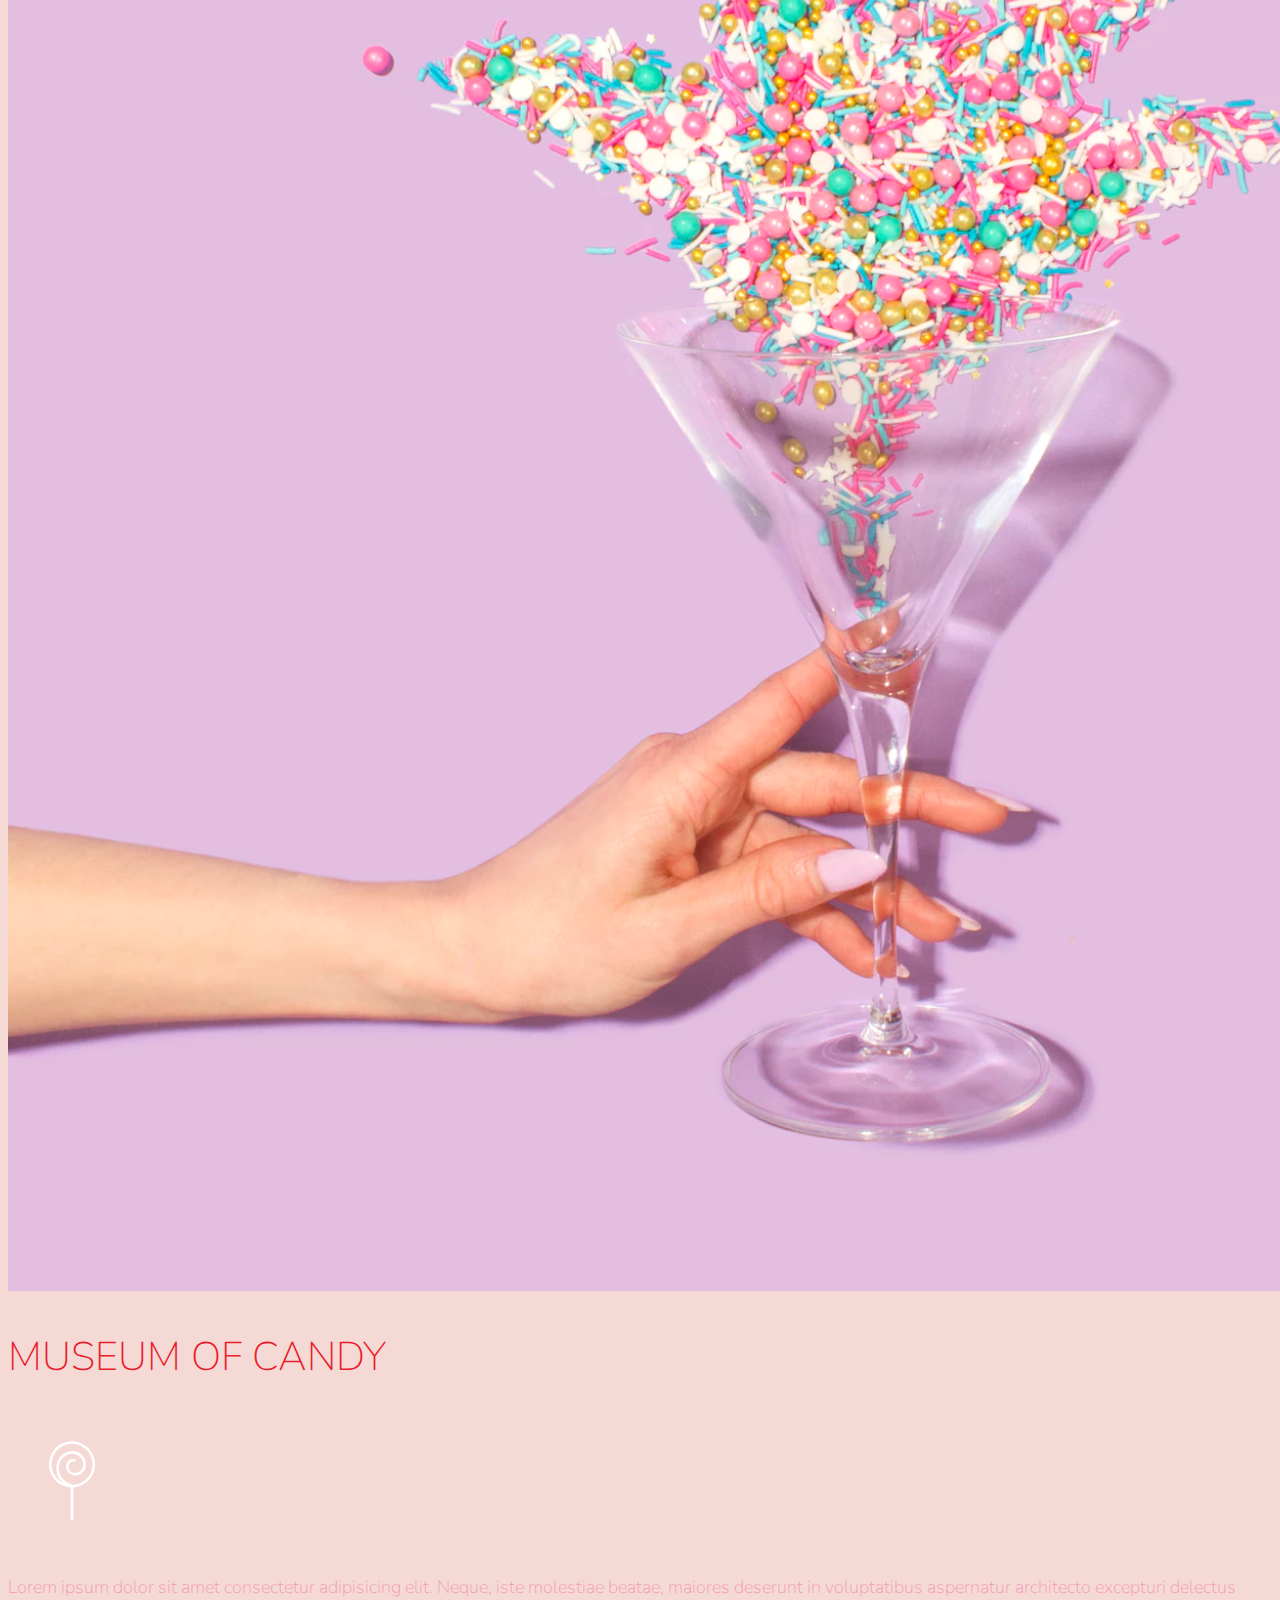
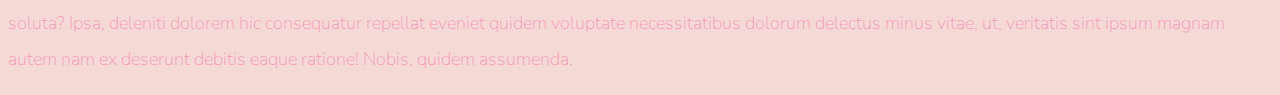
==== commit 525a13a1: "fixed" ====
--- a/Museum-of-candy/Museum.html
+++ b/Museum-of-candy/Museum.html
@@ -15,9 +15,15 @@
 <body>
     <nav id="mainNavbar" class="navbar navbar-dark navbar-expand-md py-0 fixed-top">
         <a href="#" class="navbar-brand">CANDY</a>
-        <button class="navbar-toggler" data-toggle="collapse" data-target="#navLinks" aria-label="Toggle navigation">
+
+        <button class="navbar-toggler" type="button" data-bs-toggle="collapse" data-bs-target="#navLinks"
+                    aria-controls="navLinks" aria-expanded="false" aria-label="Toggle navigation">
+                    <span class="navbar-toggler-icon "></span>
+                </button>
+
+        <!-- <button class="navbar-toggler" data-toggle="collapse" data-target="#navLinks" aria-label="Toggle navigation ">
             <span class="navbar-toggler-icon"></span>
-        </button>
+        </button> -->
         <div class="collapse navbar-collapse" id="navLinks">
             <ul class="navbar-nav">
                 <li class="nav-item">
@@ -55,7 +61,7 @@
     <section class="container-fluid px-0" id="about">
         <div class="row align-items-center content">
             <div class="col-md-6 order-2 order-md-1">
-                <img src="milk.png" alt="" class="img-fluid">
+                <img src="./images/milk.png" alt="" class="img-fluid">
             </div>
             <div class="col-md-6 text-center order-1 order-md-2">
                 <div class="row justify-content-center">
--- a/Museum-of-candy/Museum.css
+++ b/Museum-of-candy/Museum.css
@@ -24,7 +24,7 @@
 #mainNavbar {
     font-size: 1.5rem;
     font-weight: 100;
-    background-color: rgb(99, 54, 99);
+     background-color: rgb(222,192,222);
 }
 
 #mainNavbar .nav-link {
